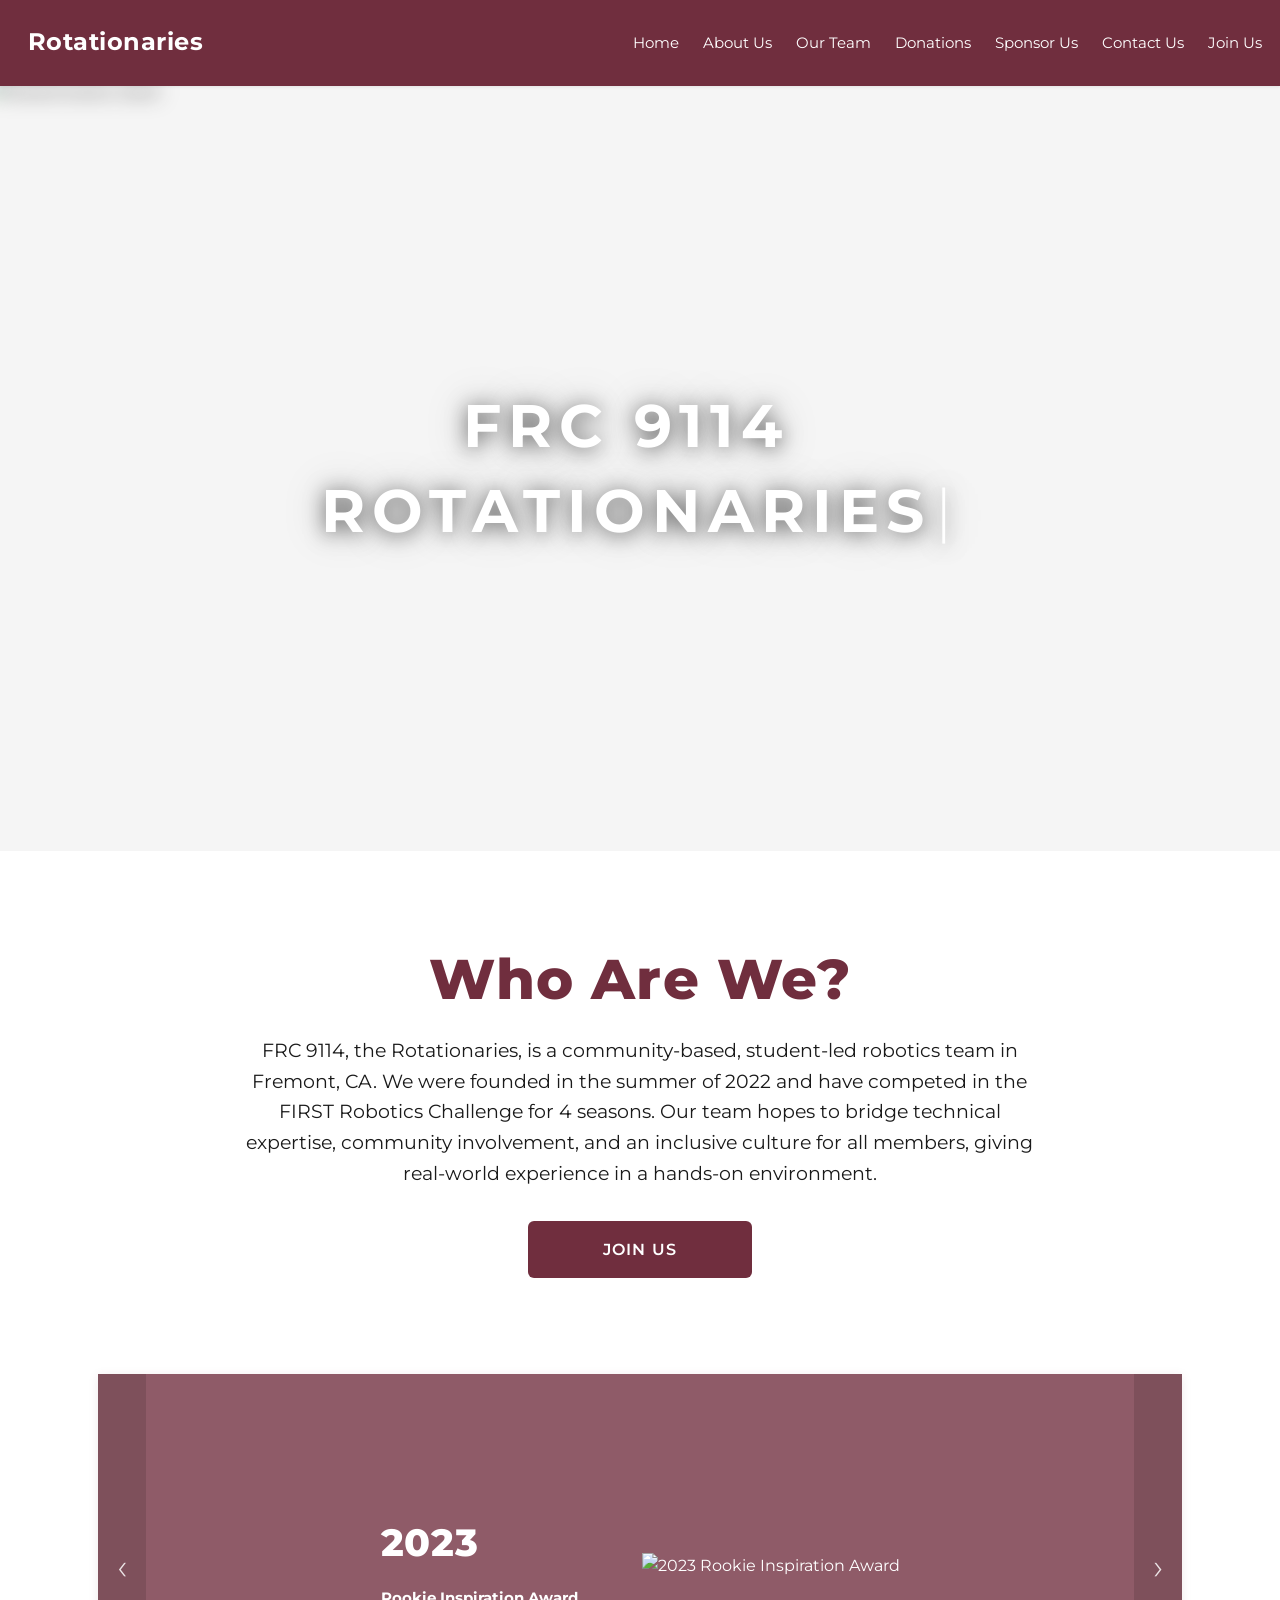
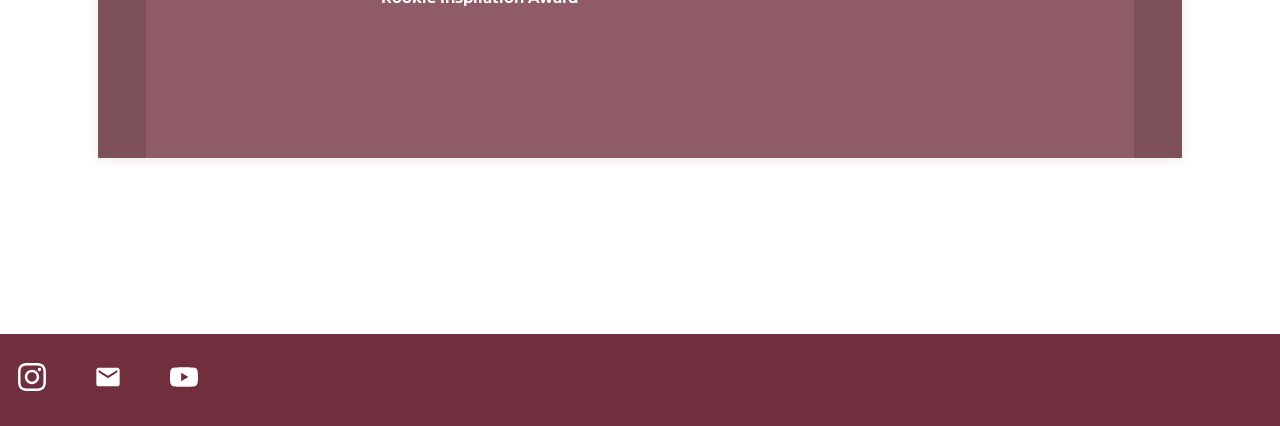
==== index.html @ fd1838aa "Add files via upload" ====
<!DOCTYPE html>
<html lang="en">
<head>
  <meta charset="UTF-8">
  <meta name="viewport" content="width=device-width, initial-scale=1.0">
  <title>Home | FRC 9114 Rotationaries</title>
  <link rel="preconnect" href="https://fonts.googleapis.com">
  <link rel="preconnect" href="https://fonts.gstatic.com" crossorigin>
  <link href="https://fonts.googleapis.com/css2?family=Montserrat:wght@400;600;700;800&display=swap" rel="stylesheet">
  <link rel="stylesheet" href="styles.css">
</head>
<body>
  <header class="site-header">
    <div class="container header-inner">
      <a href="index.html" class="logo">
        <span class="logo-img-wrap">
          <img src="images/Rdog.png" alt="" class="logo-img">
        </span>
        <span class="logo-text">Rotationaries</span>
      </a>
      <button type="button" class="nav-toggle" aria-label="Toggle menu" aria-expanded="false">
        Menu
      </button>
      <nav class="main-nav" id="main-nav">
        <ul>
          <li><a href="index.html" class="current">Home</a></li>
          <li><a href="about.html">About Us</a></li>
          <li><a href="team.html">Our Team</a></li>
          <li><a href="https://www.gofundme.com/f/get-9114-rotationaries-to-worlds" target="_blank" rel="noopener noreferrer">Donations</a></li>
          <li><a href="sponsor.html">Sponsor Us</a></li>
          <li><a href="contact.html">Contact Us</a></li>
          <li><a href="https://docs.google.com/forms/d/e/1FAIpQLSciOlYHdLc-DvXY1rc_C4_Hn_a1S4Ao24SvJIBpbgd9tjYSPQ/viewform?usp=sharing&ouid=112200207819121109837" target="_blank" rel="noopener noreferrer">Join Us</a></li>
        </ul>
      </nav>
    </div>
  </header>

  <main class="home-main">
    <div class="slideshow-wrap">
      <div class="slideshow" id="hero-slideshow" aria-label="Team photos" role="region">
        <div class="slideshow-intro-text" id="slideshow-intro-text">
          <div class="slideshow-intro-line slideshow-intro-line--primary">
            <span id="typed-line1" aria-live="polite"></span><span class="typing-cursor" id="cursor-line1" aria-hidden="true"></span>
          </div>
          <div class="slideshow-intro-line">
            <span id="typed-line2"></span><span class="typing-cursor" id="cursor-line2" aria-hidden="true"></span>
          </div>
        </div>
        <img src="images/robot picture.jpg" alt="Rotationaries robot" class="slideshow-slide slideshow-slide--robot active is-blurred" data-intro="true">
        <img src="images/team_sunset.JPG" alt="Rotationaries team at sunset" class="slideshow-slide">
        <img src="images/contra_costa_team.jpg" alt="Rotationaries at Contra Costa" class="slideshow-slide">
        <img src="images/9114 signs_edited.jpg" alt="FRC 9114 team signs" class="slideshow-slide">
        <img src="images/team_hike.webp" alt="Rotationaries team hike" class="slideshow-slide">
        <img src="images/team_potluck.webp" alt="Rotationaries team potluck" class="slideshow-slide">
      </div>
    </div>

    <section class="hero hero--brand">
      <div class="container">
        <h1 class="scroll-reveal">Who Are We?</h1>
        <p class="tagline scroll-reveal scroll-reveal--delay-1">FRC 9114, the Rotationaries, is a community-based, student-led robotics team in Fremont, CA. We were founded in the summer of 2022 and have competed in the FIRST Robotics Challenge for 4 seasons. Our team hopes to bridge technical expertise, community involvement, and an inclusive culture for all members, giving real-world experience in a hands-on environment.</p>
        <div class="hero-cta scroll-reveal scroll-reveal--delay-2">
          <a href="https://docs.google.com/forms/d/e/1FAIpQLSciOlYHdLc-DvXY1rc_C4_Hn_a1S4Ao24SvJIBpbgd9tjYSPQ/viewform?usp=sharing&ouid=112200207819121109837" target="_blank" rel="noopener noreferrer" class="btn btn-primary btn-join-large">Join Us</a>
        </div>
      </div>
    </section>

    <section class="accomplishments scroll-reveal" aria-label="Team accomplishments">
      <div class="accomplishments-carousel" id="accomplishments-carousel">
        <button type="button" class="accomplishments-nav accomplishments-nav--prev" aria-label="Previous accomplishment">&lsaquo;</button>

        <div class="accomplishments-viewport">
          <article class="accomplishments-slide accomplishments-slide--maroon active">
            <div class="accomplishments-slide__inner">
              <div class="accomplishments-slide__text">
                <p class="accomplishments-slide__year">2023</p>
                <p class="accomplishments-slide__label">Rookie Inspiration Award</p>
              </div>
              <div class="accomplishments-slide__media">
                <img src="images/2023.jpg" alt="2023 Rookie Inspiration Award">
              </div>
            </div>
          </article>

          <article class="accomplishments-slide accomplishments-slide--light">
            <div class="accomplishments-slide__inner">
              <div class="accomplishments-slide__text">
                <p class="accomplishments-slide__year">2024</p>
                <p class="accomplishments-slide__label">Semifinalists @ Idaho Regional</p>
              </div>
              <div class="accomplishments-slide__media">
                <img src="images/2024_first.jpg" alt="2024 Semifinalists at Idaho Regional">
              </div>
            </div>
          </article>

          <article class="accomplishments-slide accomplishments-slide--wine">
            <div class="accomplishments-slide__inner">
              <div class="accomplishments-slide__text">
                <p class="accomplishments-slide__year">2024</p>
                <p class="accomplishments-slide__label">2x Alliance Captain</p>
              </div>
              <div class="accomplishments-slide__media">
                <img src="images/2024_second.jpg" alt="2024 2x Alliance Captain">
              </div>
            </div>
          </article>

          <article class="accomplishments-slide accomplishments-slide--rose">
            <div class="accomplishments-slide__inner">
              <div class="accomplishments-slide__text">
                <p class="accomplishments-slide__year">2024</p>
                <p class="accomplishments-slide__label">Innovation in Control Award</p>
              </div>
              <div class="accomplishments-slide__media">
                <img src="images/2024_third.jpg" alt="2024 Innovation in Control Award">
              </div>
            </div>
          </article>

          <article class="accomplishments-slide accomplishments-slide--maroon">
            <div class="accomplishments-slide__inner">
              <div class="accomplishments-slide__text">
                <p class="accomplishments-slide__year">2025</p>
                <p class="accomplishments-slide__label">Backup Alliance @ Pinnacles Regional</p>
              </div>
              <div class="accomplishments-slide__media">
                <img src="images/2025.jpg" alt="2025 Backup Alliance at Pinnacles Regional">
              </div>
            </div>
          </article>

          <article class="accomplishments-slide accomplishments-slide--blush">
            <div class="accomplishments-slide__inner">
              <div class="accomplishments-slide__text">
                <p class="accomplishments-slide__year">2026</p>
                <p class="accomplishments-slide__label">Rising All-Star Award @ Contra Costa District</p>
              </div>
              <div class="accomplishments-slide__media">
                <img src="images/2026.webp" alt="2026 Rising All-Star Award at Contra Costa District">
              </div>
            </div>
          </article>
        </div>

        <button type="button" class="accomplishments-nav accomplishments-nav--next" aria-label="Next accomplishment">&rsaquo;</button>
      </div>
    </section>
  </main>

  <footer class="site-footer">
    <div class="container footer-inner">
      <ul class="footer-social">
        <li>
          <a href="https://www.instagram.com/frc9114/" target="_blank" rel="noopener noreferrer" aria-label="Instagram">
            <svg xmlns="http://www.w3.org/2000/svg" viewBox="0 0 24 24" fill="currentColor" aria-hidden="true"><path d="M12 2.163c3.204 0 3.584.012 4.85.07 3.252.148 4.771 1.691 4.919 4.919.058 1.265.069 1.645.069 4.849 0 3.205-.012 3.584-.069 4.849-.149 3.225-1.664 4.771-4.919 4.919-1.266.058-1.644.07-4.85.07-3.204 0-3.584-.012-4.849-.07-3.26-.149-4.771-1.699-4.919-4.92-.058-1.265-.07-1.644-.07-4.849 0-3.204.013-3.583.07-4.849.149-3.227 1.664-4.771 4.919-4.919 1.266-.057 1.645-.069 4.849-.069zm0-2.163c-3.259 0-3.667.014-4.947.072-4.358.2-6.78 2.618-6.98 6.98-.059 1.281-.073 1.689-.073 4.948 0 3.259.014 3.668.072 4.948.2 4.358 2.618 6.78 6.98 6.98 1.281.058 1.689.072 4.948.072 3.259 0 3.668-.014 4.948-.072 4.354-.2 6.782-2.618 6.979-6.98.059-1.28.073-1.689.073-4.948 0-3.259-.014-3.667-.072-4.947-.196-4.354-2.617-6.78-6.979-6.98-1.281-.059-1.69-.073-4.949-.073zm0 5.838c-3.403 0-6.162 2.759-6.162 6.162s2.759 6.163 6.162 6.163 6.162-2.759 6.162-6.163c0-3.403-2.759-6.162-6.162-6.162zm0 10.162c-2.209 0-4-1.79-4-4 0-2.209 1.791-4 4-4s4 1.791 4 4c0 2.21-1.791 4-4 4zm6.406-11.845c-.796 0-1.441.645-1.441 1.44s.645 1.44 1.441 1.44c.795 0 1.439-.645 1.439-1.44s-.644-1.44-1.439-1.44z"/></svg>
          </a>
        </li>
        <li>
          <a href="mailto:rotationaries@gmail.com" aria-label="Email">
            <svg xmlns="http://www.w3.org/2000/svg" viewBox="0 0 24 24" fill="currentColor" aria-hidden="true"><path d="M20 4H4c-1.1 0-2 .9-2 2v12c0 1.1.9 2 2 2h16c1.1 0 2-.9 2-2V6c0-1.1-.9-2-2-2zm0 4l-8 5-8-5V6l8 5 8-5v2z"/></svg>
          </a>
        </li>
        <li>
          <a href="https://www.youtube.com/@FRC9114" target="_blank" rel="noopener noreferrer" aria-label="YouTube">
            <svg xmlns="http://www.w3.org/2000/svg" viewBox="0 0 24 24" fill="currentColor" aria-hidden="true"><path d="M23.498 6.186a3.016 3.016 0 0 0-2.122-2.136C19.505 3.545 12 3.545 12 3.545s-7.505 0-9.377.505A3.017 3.017 0 0 0 .502 6.186C0 8.07 0 12 0 12s0 3.93.502 5.814a3.016 3.016 0 0 0 2.122 2.136c1.871.505 9.376.505 9.376.505s7.505 0 9.377-.505a3.015 3.015 0 0 0 2.122-2.136C24 15.93 24 12 24 12s0-3.93-.502-5.814zM9.545 15.568V8.432L15.818 12l-6.273 3.568z"/></svg>
          </a>
        </li>
      </ul>
    </div>
  </footer>

  <script src="script.js"></script>
</body>
</html>
---- styles.css ----
/* FRC 9114 Rotationaries - Brand colors: #702e3e, white */
:root {
  --color-primary: #702e3e;
  --color-primary-hover: #5a2532;
  --color-accent-light: #f5d4dc;
  --color-contact-accent: #e8917a;
  --color-division-2: #944459;
  --color-division-3: #b87d8e;
  --color-division-4: #dbb8c2;
  --color-white: #fff;
  --page-edge-padding: 1.15rem;
  --color-text: #1a1a1a;
  --color-text-muted: #555;
  --color-bg: #fff;
  --color-bg-alt: #f5f5f5;
  --color-border: #e0e0e0;
  --font-heading: "Montserrat", -apple-system, BlinkMacSystemFont, "Segoe UI", sans-serif;
  --font-body: "Montserrat", -apple-system, BlinkMacSystemFont, "Segoe UI", sans-serif;
  --container-max: 1200px;
  --space-xs: 0.25rem;
  --space-sm: 0.5rem;
  --space-md: 1rem;
  --space-lg: 1.5rem;
  --space-xl: 2rem;
  --space-2xl: 3rem;
  --space-3xl: 4rem;
  --radius: 6px;
  --shadow: 0 1px 3px rgba(0, 0, 0, 0.08);
  --shadow-hover: 0 4px 12px rgba(0, 0, 0, 0.12);
}

*,
*::before,
*::after {
  box-sizing: border-box;
}

html {
  scroll-behavior: smooth;
}

body {
  margin: 0;
  font-family: var(--font-body);
  font-size: 1rem;
  line-height: 1.6;
  color: var(--color-text);
  background: var(--color-bg);
  overflow-x: hidden;
}

img {
  max-width: 100%;
  height: auto;
  display: block;
}

a {
  color: var(--color-primary);
  text-decoration: none;
}

a:hover {
  text-decoration: underline;
}

/* Layout */
.container {
  width: 100%;
  max-width: var(--container-max);
  margin: 0 auto;
  padding: 0 var(--space-lg);
}

/* Header */
.site-header {
  background: var(--color-primary);
  color: var(--color-white);
  position: sticky;
  top: 0;
  z-index: 100;
  box-shadow: var(--shadow);
}

.site-header a {
  color: var(--color-white);
  text-decoration: none;
}

.site-header .container {
  width: 100%;
  max-width: none;
  margin-left: 0;
  margin-right: 0;
  padding-left: max(var(--page-edge-padding), env(safe-area-inset-left, 0px));
  padding-right: max(var(--page-edge-padding), env(safe-area-inset-right, 0px));
}

.header-inner {
  display: flex;
  align-items: center;
  justify-content: space-between;
  padding: var(--space-md) 0;
  gap: var(--space-xl);
  width: 100%;
}

.logo {
  display: inline-flex;
  align-items: center;
  gap: 0.6rem;
  font-weight: 700;
  font-size: 1.5rem;
  letter-spacing: 0.02em;
  flex-shrink: 0;
  margin-right: 0;
  line-height: 1;
  text-decoration: none;
}

.site-header a.logo:hover,
.site-header a.logo:focus,
.site-header a.logo:active {
  text-decoration: none;
}

.site-header a.logo:hover .logo-text,
.site-header a.logo:focus .logo-text {
  color: var(--color-accent-light);
}

.logo-text {
  white-space: nowrap;
  line-height: 1.2;
  transition: color 0.2s ease;
}

.logo-img-wrap {
  flex-shrink: 0;
  display: flex;
  align-items: center;
  justify-content: center;
  line-height: 0;
}

.site-header .logo-img {
  display: block;
  height: 3.35rem;
  width: auto;
  max-width: none;
  object-fit: contain;
  vertical-align: middle;
  transform: translateY(-5px);
}

/* Nav - desktop */
.main-nav {
  margin-left: auto;
  flex-shrink: 1;
}

.main-nav ul {
  list-style: none;
  margin: 0;
  padding: 0;
  display: flex;
  flex-wrap: wrap;
  justify-content: flex-end;
  align-items: center;
  gap: var(--space-lg);
}

.main-nav a {
  display: block;
  padding: var(--space-sm) 0;
  border-radius: var(--radius);
  font-size: 0.95rem;
  white-space: nowrap;
  transition: color 0.2s ease;
}

.main-nav a.current {
  color: var(--color-white);
  background: transparent;
  text-decoration: none;
}

.main-nav a:hover,
.main-nav a:active {
  background: transparent;
  text-decoration: none;
  color: var(--color-accent-light);
}

/* Mobile nav toggle */
.nav-toggle {
  display: none;
  background: transparent;
  border: none;
  color: var(--color-white);
  padding: var(--space-sm) var(--space-md);
  cursor: pointer;
  font-size: 1.25rem;
  line-height: 1;
}

.nav-toggle:hover {
  background: rgba(255, 255, 255, 0.15);
  border-radius: var(--radius);
}

@media (max-width: 768px) {
  .nav-toggle {
    display: block;
    margin-left: auto;
  }

  .main-nav {
    position: absolute;
    top: 100%;
    left: 0;
    right: 0;
    margin-left: 0;
    background: var(--color-primary);
    max-height: 0;
    overflow: hidden;
    transition: max-height 0.3s ease;
    box-shadow: var(--shadow);
  }

  .main-nav.is-open {
    max-height: 80vh;
    overflow-y: auto;
  }

  .main-nav ul {
    flex-direction: column;
    padding: var(--space-md);
    gap: 0;
  }

  .main-nav a {
    padding: var(--space-md);
    border-radius: var(--radius);
  }
}

/* Main content */
main {
  min-height: 50vh;
  padding: var(--space-2xl) 0;
}

.page-title {
  margin: 0 0 var(--space-xl);
  font-size: 2rem;
  font-weight: 700;
  color: var(--color-text);
}

/* Slideshow */
.home-main {
  padding-top: 0;
}

.slideshow-wrap {
  width: 100vw;
  max-width: 100vw;
  margin-left: calc(50% - 50vw);
  margin-right: calc(50% - 50vw);
  margin-bottom: var(--space-xl);
}

.slideshow {
  position: relative;
  width: 100%;
  height: min(85vh, 900px);
  min-height: 420px;
  overflow: hidden;
  border-radius: 0;
  background: var(--color-bg-alt);
}

.slideshow-intro-text {
  position: absolute;
  inset: 0;
  z-index: 3;
  display: flex;
  flex-direction: column;
  align-items: center;
  justify-content: center;
  text-align: center;
  color: var(--color-white);
  line-height: 1.15;
  text-shadow: 0 2px 20px rgba(0, 0, 0, 0.55), 0 0 40px rgba(0, 0, 0, 0.25);
  pointer-events: none;
  opacity: 1;
  transition: opacity 0.9s ease-in-out;
  padding: var(--space-lg);
}

.slideshow-intro-text.is-hidden {
  opacity: 0;
}

.slideshow-intro-line--primary {
  font-size: clamp(3.5rem, 14vw, 7.5rem);
  font-weight: 800;
  letter-spacing: 0.05em;
  text-transform: uppercase;
  margin-bottom: var(--space-md);
}

.slideshow-intro-line {
  font-size: clamp(2rem, 6.5vw, 3.75rem);
  font-weight: 700;
  letter-spacing: 0.12em;
  text-transform: uppercase;
}

.typing-cursor {
  display: inline-block;
  margin-left: 0.05em;
  font-weight: 300;
  animation: cursor-blink 0.9s step-end infinite;
}

.typing-cursor.is-done {
  opacity: 0;
  animation: none;
}

@keyframes cursor-blink {
  50% {
    opacity: 0;
  }
}

.slideshow-slide {
  position: absolute;
  inset: 0;
  width: 100%;
  max-width: none;
  height: 100%;
  object-fit: cover;
  object-position: center 42%;
  opacity: 0;
  filter: blur(0);
  transform: scale(1);
  transition: opacity 1s ease-in-out, filter 1s ease-in-out, transform 1s ease-in-out;
  z-index: 0;
}

.slideshow-slide.is-blurred {
  filter: blur(10px);
  transform: scale(1.02);
}

.slideshow-slide.active {
  opacity: 1;
  z-index: 1;
}

/* Robot intro slide: crop top, keep robot in lower portion */
.slideshow-slide--robot {
  object-position: center bottom;
}

/* Hero */
.hero {
  background: var(--color-bg-alt);
  padding: var(--space-3xl) 0;
  text-align: center;
}

.hero--brand {
  background: var(--color-white);
  padding: var(--space-3xl) 0 var(--space-md);
}

/* Accomplishments carousel */
.accomplishments {
  padding: clamp(3rem, 7vw, 5rem) var(--space-lg) var(--space-3xl);
  background: var(--color-white);
}

.accomplishments-carousel {
  position: relative;
  width: 88%;
  max-width: 1320px;
  margin: 0 auto;
}

.accomplishments-viewport {
  position: relative;
  min-height: clamp(340px, 30vw, 420px);
  border-radius: 0;
  overflow: hidden;
  box-shadow: 0 2px 10px rgba(112, 46, 62, 0.1);
}

.accomplishments-slide {
  position: absolute;
  inset: 0;
  opacity: 0;
  transition: opacity 0.55s ease-in-out;
  pointer-events: none;
}

.accomplishments-slide.active {
  opacity: 1;
  pointer-events: auto;
  z-index: 1;
}

.accomplishments-slide__inner {
  display: flex;
  align-items: center;
  justify-content: center;
  gap: clamp(2rem, 5vw, 4.5rem);
  min-height: clamp(340px, 30vw, 420px);
  height: 100%;
  padding: clamp(2rem, 4.5vw, 3rem) clamp(3.5rem, 7vw, 5.5rem);
}

.accomplishments-slide__text {
  display: flex;
  flex-direction: column;
  justify-content: center;
  align-items: flex-start;
  flex: 0 1 auto;
}

.accomplishments-slide__year {
  margin: 0 0 clamp(1.1rem, 2.5vw, 1.65rem);
  font-size: clamp(1.65rem, 3.5vw, 2.35rem);
  font-weight: 800;
  line-height: 1;
  letter-spacing: 0.02em;
}

.accomplishments-slide__label {
  margin: 0;
  font-size: clamp(0.78rem, 1.35vw, 0.95rem);
  font-weight: 700;
  line-height: 1.35;
  white-space: nowrap;
}

.accomplishments-slide__media {
  display: flex;
  align-items: center;
  justify-content: center;
  flex: 0 1 auto;
  height: auto;
  padding: 0;
}

.accomplishments-slide__media img {
  display: block;
  width: auto;
  max-width: 100%;
  height: auto;
  max-height: clamp(260px, 28vw, 340px);
  object-fit: contain;
  object-position: center;
  border-radius: 0;
}

.accomplishments-slide--maroon {
  background: rgba(112, 46, 62, 0.78);
  color: var(--color-white);
}

.accomplishments-slide--light {
  background: rgba(245, 212, 220, 0.72);
  color: var(--color-primary);
}

.accomplishments-slide--wine {
  background: rgba(148, 68, 89, 0.76);
  color: var(--color-white);
}

.accomplishments-slide--rose {
  background: rgba(184, 125, 142, 0.76);
  color: var(--color-white);
}

.accomplishments-slide--blush {
  background: rgba(219, 184, 194, 0.72);
  color: var(--color-primary);
}

.accomplishments-nav {
  position: absolute;
  top: 0;
  bottom: 0;
  z-index: 2;
  width: clamp(2.25rem, 4vw, 3rem);
  padding: 0;
  font-size: clamp(1.75rem, 3vw, 2.25rem);
  line-height: 1;
  font-family: inherit;
  font-weight: 300;
  color: rgba(255, 255, 255, 0.85);
  background: rgba(0, 0, 0, 0.12);
  border: none;
  cursor: pointer;
  transition: background 0.2s ease;
  display: flex;
  align-items: center;
  justify-content: center;
}

.accomplishments-nav:hover {
  background: rgba(0, 0, 0, 0.22);
}

.accomplishments-nav--prev {
  left: 0;
  border-radius: 0;
}

.accomplishments-nav--next {
  right: 0;
  border-radius: 0;
}

@media (max-width: 768px) {
  .accomplishments-carousel {
    width: 92%;
  }

  .accomplishments-viewport,
  .accomplishments-slide__inner {
    min-height: clamp(400px, 95vw, 480px);
  }

  .accomplishments-slide__inner {
    flex-direction: column;
    padding: var(--space-2xl) var(--space-xl);
    gap: var(--space-xl);
  }

  .accomplishments-slide__text {
    align-items: center;
    text-align: center;
  }

  .accomplishments-slide__label {
    font-size: clamp(0.72rem, 3.2vw, 0.88rem);
  }

  .accomplishments-slide__media img {
    max-height: clamp(240px, 58vw, 320px);
  }
}

.hero h1 {
  margin: 0 0 var(--space-lg);
  font-size: 2.25rem;
  font-weight: 700;
  color: var(--color-primary);
}

.hero--brand h1 {
  font-size: clamp(2rem, 6vw, 3.5rem);
  font-weight: 800;
  letter-spacing: 0.02em;
  line-height: 1.15;
  color: var(--color-primary);
}

.hero .tagline {
  font-size: 1.125rem;
  color: var(--color-text-muted);
  max-width: 36em;
  margin: 0 auto var(--space-xl);
}

.hero--brand .tagline {
  font-size: 1.2rem;
  color: var(--color-text);
  max-width: 42em;
}

/* Scroll reveal */
.scroll-reveal {
  opacity: 0;
  transform: translateY(28px);
  transition: opacity 0.85s ease, transform 0.85s ease;
}

.scroll-reveal.is-visible {
  opacity: 1;
  transform: translateY(0);
}

.scroll-reveal--delay-1 { transition-delay: 0.1s; }
.scroll-reveal--delay-2 { transition-delay: 0.2s; }

.hero-cta {
  display: inline-flex;
  gap: var(--space-md);
  flex-wrap: wrap;
  justify-content: center;
}

.btn-join-large {
  font-size: 1.35rem;
  font-weight: 700;
  letter-spacing: 0.08em;
  text-transform: uppercase;
  padding: var(--space-lg) var(--space-3xl);
  min-width: 14rem;
}

.btn-join-large:hover {
  text-decoration: none;
}

/* Buttons */
.btn {
  display: inline-block;
  padding: var(--space-md) var(--space-xl);
  font-size: 1rem;
  font-weight: 600;
  text-align: center;
  border-radius: var(--radius);
  border: none;
  cursor: pointer;
  transition: background 0.2s, box-shadow 0.2s;
  text-decoration: none;
  font-family: inherit;
}

.btn-primary {
  background: var(--color-primary);
  color: var(--color-white);
}

.btn-primary:hover {
  background: var(--color-primary-hover);
  text-decoration: none;
  box-shadow: var(--shadow-hover);
}

.btn-outline {
  background: transparent;
  color: var(--color-primary);
  border: 2px solid var(--color-primary);
}

.btn-outline:hover {
  background: var(--color-primary);
  color: var(--color-white);
  text-decoration: none;
}

/* Sections */
.section {
  padding: var(--space-2xl) 0;
}

.section:nth-child(even) {
  background: var(--color-bg-alt);
}

.section-title {
  margin: 0 0 var(--space-lg);
  font-size: 1.5rem;
  font-weight: 700;
  color: var(--color-text);
}

/* Cards (team, divisions, events) */
.card-grid {
  display: grid;
  gap: var(--space-lg);
}

@media (min-width: 600px) {
  .card-grid-2 {
    grid-template-columns: repeat(2, 1fr);
  }
}

@media (min-width: 900px) {
  .card-grid-3 {
    grid-template-columns: repeat(3, 1fr);
  }
}

.card {
  background: var(--color-white);
  border-radius: var(--radius);
  overflow: hidden;
  box-shadow: var(--shadow);
  border: 1px solid var(--color-border);
  transition: box-shadow 0.2s;
}

.card:hover {
  box-shadow: var(--shadow-hover);
}

.card-image {
  aspect-ratio: 16 / 10;
  background: var(--color-bg-alt);
  object-fit: cover;
}

.card-body {
  padding: var(--space-lg);
}

.card h3 {
  margin: 0 0 var(--space-sm);
  font-size: 1.125rem;
  color: var(--color-primary);
}

.card p {
  margin: 0;
  font-size: 0.95rem;
  color: var(--color-text-muted);
}

/* Division blocks (Home) */
/* About — division strips */
.about-main {
  padding: 0;
}

.about-main,
.team-main {
  padding-top: 0;
}

.divisions-header {
  text-align: center;
  padding: var(--space-3xl) var(--space-lg) var(--space-2xl);
  background: var(--color-white);
}

.section-hero-title {
  margin: 0;
  font-size: clamp(2.5rem, 6.5vw, 3.85rem);
  font-weight: 800;
  color: var(--color-primary);
  letter-spacing: 0.02em;
  line-height: 1.15;
}

.section-subtitle {
  margin: var(--space-md) 0 0;
  font-size: clamp(1.1rem, 2.5vw, 1.35rem);
  font-weight: 600;
  color: var(--color-text-muted);
  letter-spacing: 0.02em;
  line-height: 1.3;
}

.division-strip {
  padding: var(--space-3xl) max(var(--page-edge-padding), env(safe-area-inset-left, 0px));
  color: var(--color-white);
}

.division-strip--1 {
  background: var(--color-primary);
}

.division-strip--2 {
  background: var(--color-division-2);
}

.division-strip--3 {
  background: var(--color-division-3);
}

.division-strip--4 {
  background: var(--color-division-4);
  color: var(--color-primary);
}

.division-strip--5 {
  background: var(--color-white);
  color: var(--color-primary);
}

.division-strip__inner {
  max-width: var(--container-max);
  margin: 0 auto;
  display: flex;
  align-items: center;
  gap: var(--space-2xl);
}

.division-strip--text-right .division-strip__inner {
  flex-direction: row-reverse;
}

.division-strip__content {
  flex: 0.85;
  min-width: 0;
}

.division-strip__media {
  flex: 1.15;
  min-width: 0;
}

.division-strip__img {
  width: 100%;
  aspect-ratio: 5 / 4;
  object-fit: cover;
  border-radius: var(--radius);
  box-shadow: var(--shadow-hover);
}

.division-strip__media--placeholder {
  aspect-ratio: 5 / 4;
  border-radius: var(--radius);
  background: rgba(255, 255, 255, 0.12);
  border: 2px dashed rgba(255, 255, 255, 0.25);
}

.division-strip--4 .division-strip__media--placeholder,
.division-strip--5 .division-strip__media--placeholder {
  background: rgba(112, 46, 62, 0.06);
  border-color: rgba(112, 46, 62, 0.18);
}

.division-strip__num {
  display: block;
  font-size: 0.9rem;
  font-weight: 700;
  letter-spacing: 0.2em;
  opacity: 0.75;
  margin-bottom: var(--space-sm);
}

.division-strip__heading {
  margin: 0 0 var(--space-md);
  font-size: clamp(1.75rem, 4vw, 2.5rem);
  font-weight: 800;
  letter-spacing: 0.02em;
}

.division-strip__content p {
  margin: 0;
  font-size: 1.05rem;
  line-height: 1.65;
  max-width: 34em;
}

.division-strip--text-right .division-strip__content p {
  margin-left: auto;
}

/* Our Team page */
.team-main {
  padding: 0 0 var(--space-3xl);
}

.team-header {
  text-align: center;
  padding: var(--space-3xl) var(--space-lg) var(--space-2xl);
  background: var(--color-white);
}

.team-grid {
  --team-col-gap: clamp(2rem, 4vw, 3.5rem);
  display: flex;
  flex-wrap: wrap;
  justify-content: center;
  width: clamp(85%, 87vw, 90%);
  max-width: 1600px;
  margin: 0 auto;
  padding: 0;
  gap: clamp(2.75rem, 5.25vw, 4.25rem) var(--team-col-gap);
}

.team-member {
  flex: 0 0 calc((100% - 2 * var(--team-col-gap)) / 3);
  max-width: none;
  text-align: center;
}

.team-member__photo {
  width: 78%;
  max-width: none;
  aspect-ratio: 1;
  height: auto;
  margin: 0 auto var(--space-md);
  border-radius: 50%;
  background: var(--color-bg-alt);
  border: 3px solid var(--color-border);
  box-shadow: var(--shadow);
  overflow: hidden;
}

.team-member--name-only .team-member__name {
  margin-bottom: 0;
}

.team-section {
  margin-top: var(--space-3xl);
  text-align: center;
}

.team-section .section-subtitle {
  margin: 0 0 var(--space-xl);
  font-size: clamp(1.2rem, 2.6vw, 1.45rem);
}

.team-section .team-grid {
  margin-top: 0;
}

.team-section--mentors .section-subtitle {
  margin-bottom: 0;
}

.team-member__name {
  margin: 0 0 var(--space-xs);
  font-size: clamp(1rem, 1.5vw, 1.15rem);
  font-weight: 700;
  color: var(--color-primary);
  line-height: 1.3;
}

.team-member__role {
  margin: 0;
  font-size: clamp(0.9rem, 1.2vw, 1rem);
  font-weight: 500;
  color: var(--color-text-muted);
  line-height: 1.4;
  padding: 0 var(--space-xs);
}

@media (max-width: 900px) {
  .team-grid {
    width: clamp(88%, 90vw, 92%);
  }

  .team-member {
    flex: 0 0 calc((100% - var(--team-col-gap)) / 2);
  }
}

@media (max-width: 520px) {
  .team-grid {
    width: 92%;
  }

  .team-member {
    flex: 0 0 100%;
  }
}

.team-member__photo img {
  width: 100%;
  height: 100%;
  display: block;
  object-fit: cover;
  object-position: center 28%;
  transform-origin: center center;
}

.team-member__photo--shahina img {
  transform: scale(1.08);
  object-position: center 26%;
}

.team-member__photo--katelyn img {
  object-position: center 49%;
}

.team-member__photo--vebhav img {
  object-position: center 32%;
}

.team-member__photo--raghav img {
  object-position: center 32%;
}

@media (max-width: 768px) {
  .division-strip__inner,
  .division-strip--text-right .division-strip__inner {
    flex-direction: column;
  }

  .division-strip--text-right .division-strip__content p {
    margin-left: 0;
  }

  .division-strip__media--placeholder {
    width: 100%;
  }
}

/* Legacy division blocks (if used elsewhere) */
.division {
  margin-bottom: var(--space-2xl);
}

.division:last-child {
  margin-bottom: 0;
}

.division-image {
  width: 100%;
  max-width: 600px;
  margin: 0 0 var(--space-lg);
  border-radius: var(--radius);
  box-shadow: var(--shadow);
}

.division h3 {
  margin: 0 0 var(--space-md);
  font-size: 1.375rem;
  color: var(--color-primary);
}

.division p {
  margin: 0 0 var(--space-md);
  color: var(--color-text);
}

.division ul {
  margin: 0 0 var(--space-md);
  padding-left: 1.25em;
}

/* Events table */
.events-table {
  width: 100%;
  border-collapse: collapse;
  font-size: 0.95rem;
}

.events-table th,
.events-table td {
  padding: var(--space-md);
  text-align: left;
  border-bottom: 1px solid var(--color-border);
}

.events-table th {
  background: var(--color-bg-alt);
  font-weight: 600;
  color: var(--color-text);
}

.events-table tr:hover td {
  background: rgba(112, 46, 62, 0.04);
}

/* Sponsor tiers */
.tier-list {
  list-style: none;
  padding: 0;
  margin: 0;
}

.tier-list li {
  padding: var(--space-lg);
  margin-bottom: var(--space-md);
  background: var(--color-white);
  border-left: 4px solid var(--color-primary);
  border-radius: var(--radius);
  box-shadow: var(--shadow);
}

.tier-list strong {
  color: var(--color-primary);
}

/* Forms */
.form-group {
  margin-bottom: var(--space-lg);
}

.form-group label {
  display: block;
  margin-bottom: var(--space-xs);
  font-weight: 600;
  font-size: 0.95rem;
}

.form-group input,
.form-group textarea {
  width: 100%;
  max-width: 28rem;
  padding: var(--space-md);
  font-size: 1rem;
  font-family: inherit;
  border: 1px solid var(--color-border);
  border-radius: var(--radius);
  background: var(--color-white);
}

.form-group textarea {
  min-height: 120px;
  resize: vertical;
}

.form-group input:focus,
.form-group textarea:focus {
  outline: none;
  border-color: var(--color-primary);
  box-shadow: 0 0 0 3px rgba(112, 46, 62, 0.15);
}

/* Contact page */
.contact-main {
  padding-top: 0;
}

.contact-section {
  background: var(--color-primary);
  color: var(--color-white);
  padding: var(--space-3xl) var(--space-lg);
  min-height: calc(100vh - 12rem);
}

.contact-section__inner {
  max-width: 1100px;
  margin: 0 auto;
  display: grid;
  grid-template-columns: 1fr 1.15fr;
  gap: clamp(2rem, 5vw, 4rem);
  align-items: start;
}

.contact-intro__title {
  margin: 0 0 var(--space-md);
  font-size: clamp(2rem, 5vw, 2.75rem);
  font-weight: 800;
  letter-spacing: 0.06em;
  text-transform: uppercase;
  line-height: 1.15;
}

.contact-intro__subtitle {
  margin: 0 0 var(--space-xl);
  font-size: clamp(1.15rem, 2.5vw, 1.4rem);
  font-weight: 600;
  color: var(--color-contact-accent);
}

.contact-intro__text {
  margin: 0;
  max-width: 22em;
  font-size: clamp(0.95rem, 1.8vw, 1.05rem);
  line-height: 1.65;
  color: rgba(255, 255, 255, 0.92);
}

.contact-success {
  margin: 0 0 var(--space-lg);
  padding: var(--space-md) var(--space-lg);
  background: rgba(255, 255, 255, 0.12);
  border-left: 4px solid var(--color-contact-accent);
  font-size: 1rem;
  line-height: 1.5;
}

.contact-form__honeypot {
  position: absolute;
  left: -9999px;
  opacity: 0;
  pointer-events: none;
}

.contact-form__row {
  display: grid;
  grid-template-columns: 1fr 1fr;
  gap: var(--space-lg);
}

.contact-form__field {
  margin-bottom: var(--space-lg);
}

.contact-form__field label {
  display: block;
  margin-bottom: var(--space-sm);
  font-size: 0.95rem;
  font-weight: 600;
  color: var(--color-contact-accent);
}

.contact-form__field input,
.contact-form__field textarea {
  width: 100%;
  padding: var(--space-md) var(--space-sm);
  font-size: 1rem;
  font-family: inherit;
  color: var(--color-white);
  background: rgba(0, 0, 0, 0.18);
  border: none;
  border-bottom: 2px solid rgba(232, 145, 122, 0.45);
  border-radius: 0;
  transition: border-color 0.2s ease, background 0.2s ease;
}

.contact-form__field textarea {
  min-height: 140px;
  resize: vertical;
  padding-top: var(--space-md);
}

.contact-form__field input:focus,
.contact-form__field textarea:focus {
  outline: none;
  background: rgba(0, 0, 0, 0.24);
  border-bottom-color: var(--color-contact-accent);
}

.contact-form__field input::placeholder,
.contact-form__field textarea::placeholder {
  color: rgba(255, 255, 255, 0.35);
}

.contact-form__submit {
  margin-top: var(--space-sm);
  padding: var(--space-md) var(--space-2xl);
  font-size: 1rem;
  font-weight: 700;
  font-family: inherit;
  color: var(--color-white);
  background: var(--color-contact-accent);
  border: none;
  border-radius: var(--radius);
  cursor: pointer;
  transition: background 0.2s ease, transform 0.2s ease;
}

.contact-form__submit:hover {
  background: #d97866;
  transform: translateY(-1px);
}

.site-footer--flush {
  margin-top: 0;
}

@media (max-width: 820px) {
  .contact-section__inner {
    grid-template-columns: 1fr;
  }

  .contact-intro__text {
    max-width: none;
  }

  .contact-form__row {
    grid-template-columns: 1fr;
    gap: 0;
  }
}

/* Footer */
.site-footer {
  background: var(--color-primary);
  color: var(--color-white);
  padding: var(--space-xl) 0;
  margin-top: var(--space-3xl);
  display: flex;
  align-items: center;
}

.site-footer .container {
  width: 100%;
  max-width: none;
  margin-left: 0;
  margin-right: 0;
  padding-left: max(var(--page-edge-padding), env(safe-area-inset-left, 0px));
  padding-right: max(var(--page-edge-padding), env(safe-area-inset-right, 0px));
}

.site-footer a {
  color: var(--color-white);
  text-decoration: none;
  transition: color 0.2s ease;
}

.site-footer a:hover,
.site-footer a:active {
  color: var(--color-accent-light);
  text-decoration: none;
}

.footer-inner {
  display: flex;
  align-items: center;
  width: 100%;
}

.footer-social {
  list-style: none;
  margin: 0;
  padding: 0;
  display: flex;
  flex-wrap: wrap;
  align-items: center;
  gap: 3rem;
  justify-content: flex-start;
  transform: translateY(-3px);
}

.footer-social a {
  display: flex;
  align-items: center;
  justify-content: center;
  color: var(--color-white);
  text-decoration: none;
  transition: color 0.2s ease;
}

.footer-social a:hover,
.footer-social a:active {
  color: var(--color-accent-light);
  text-decoration: none;
}

.footer-social svg {
  width: 28px;
  height: 28px;
  display: block;
}

/* Utility */
.text-center {
  text-align: center;
}

.form-note {
  margin-top: 1rem;
  font-size: 0.9rem;
  color: var(--color-text-muted);
}

.mb-0 { margin-bottom: 0; }
.mt-xl { margin-top: var(--space-xl); }

/* Sponsor page */
.sponsor-main {
  padding-top: 0;
}

.sponsor-hero {
  background: var(--color-primary);
  color: var(--color-white);
  padding: var(--space-3xl) var(--space-lg);
  text-align: center;
}

.sponsor-hero__inner {
  max-width: 820px;
  margin: 0 auto;
}

.sponsor-hero .section-hero-title {
  color: var(--color-white);
}

.sponsor-hero__text {
  margin: var(--space-xl) auto var(--space-2xl);
  max-width: 38em;
  font-size: clamp(1.05rem, 2.2vw, 1.25rem);
  font-style: italic;
  font-weight: 500;
  line-height: 1.65;
  color: rgba(255, 255, 255, 0.92);
}

.btn-sponsor-hero {
  display: inline-block;
  padding: var(--space-md) var(--space-2xl);
  background: #1a1a1a;
  color: var(--color-white);
  font-size: clamp(0.95rem, 1.8vw, 1.05rem);
  font-weight: 600;
  letter-spacing: 0.04em;
  border-radius: var(--radius);
  text-decoration: none;
  transition: background 0.2s ease, box-shadow 0.2s ease, transform 0.2s ease;
}

.btn-sponsor-hero:hover {
  background: #333;
  box-shadow: var(--shadow-hover);
  text-decoration: none;
  transform: translateY(-1px);
}

.sponsor-thanks {
  background: var(--color-bg-alt);
  padding: var(--space-3xl) var(--space-lg);
  text-align: center;
}

.sponsor-thanks__inner {
  max-width: 1100px;
  margin: 0 auto;
}

.sponsor-thanks .section-hero-title {
  margin-bottom: var(--space-2xl);
}

.sponsor-logos-wrap {
  max-width: 960px;
  margin: 0 auto;
}

.sponsor-logos-img {
  display: block;
  width: 100%;
  height: auto;
  margin: 0 auto;
  transition: transform 0.85s ease;
}

.sponsor-logos-wrap.is-visible .sponsor-logos-img {
  animation: sponsor-logos-in 1s ease forwards;
}

@keyframes sponsor-logos-in {
  from {
    opacity: 0;
    transform: scale(0.96);
  }
  to {
    opacity: 1;
    transform: scale(1);
  }
}

.sponsor-support {
  background: var(--color-white);
  padding: var(--space-3xl) var(--space-lg) var(--space-3xl);
  text-align: center;
}

.sponsor-support__inner {
  max-width: 1000px;
  margin: 0 auto;
}

.sponsor-support__intro {
  margin: var(--space-lg) auto var(--space-2xl);
  max-width: 36em;
  font-size: clamp(1rem, 2vw, 1.1rem);
  color: var(--color-text-muted);
  line-height: 1.6;
}

.sponsor-support-grid {
  display: grid;
  grid-template-columns: repeat(3, 1fr);
  gap: var(--space-xl);
  text-align: left;
}

.sponsor-support-card {
  background: var(--color-bg-alt);
  border: 1px solid var(--color-border);
  border-radius: var(--radius);
  padding: var(--space-xl);
  box-shadow: var(--shadow);
}

.sponsor-support-card__num {
  display: block;
  margin-bottom: var(--space-md);
  font-size: 0.85rem;
  font-weight: 700;
  letter-spacing: 0.12em;
  color: var(--color-primary);
}

.sponsor-support-card__title {
  margin: 0 0 var(--space-md);
  font-size: clamp(1.1rem, 2vw, 1.25rem);
  font-weight: 700;
  color: var(--color-primary);
  line-height: 1.3;
}

.sponsor-support-card p {
  margin: 0;
  font-size: clamp(0.95rem, 1.6vw, 1rem);
  line-height: 1.65;
  color: var(--color-text);
}

.sponsor-support-card a {
  color: var(--color-primary);
  font-weight: 600;
}

.sponsor-support-card a:hover {
  color: var(--color-primary-hover);
}

[data-stagger-item] {
  opacity: 0;
  transform: translateY(24px);
  transition: opacity 0.7s ease, transform 0.7s ease;
}

[data-stagger].is-visible [data-stagger-item] {
  opacity: 1;
  transform: translateY(0);
}

@media (max-width: 900px) {
  .sponsor-support-grid {
    grid-template-columns: 1fr;
    max-width: 28rem;
    margin: 0 auto;
  }
}

@media (max-width: 768px) {
  .sponsor-hero {
    padding: var(--space-2xl) var(--space-lg);
  }

  .sponsor-thanks,
  .sponsor-support {
    padding: var(--space-2xl) var(--space-lg);
  }
}
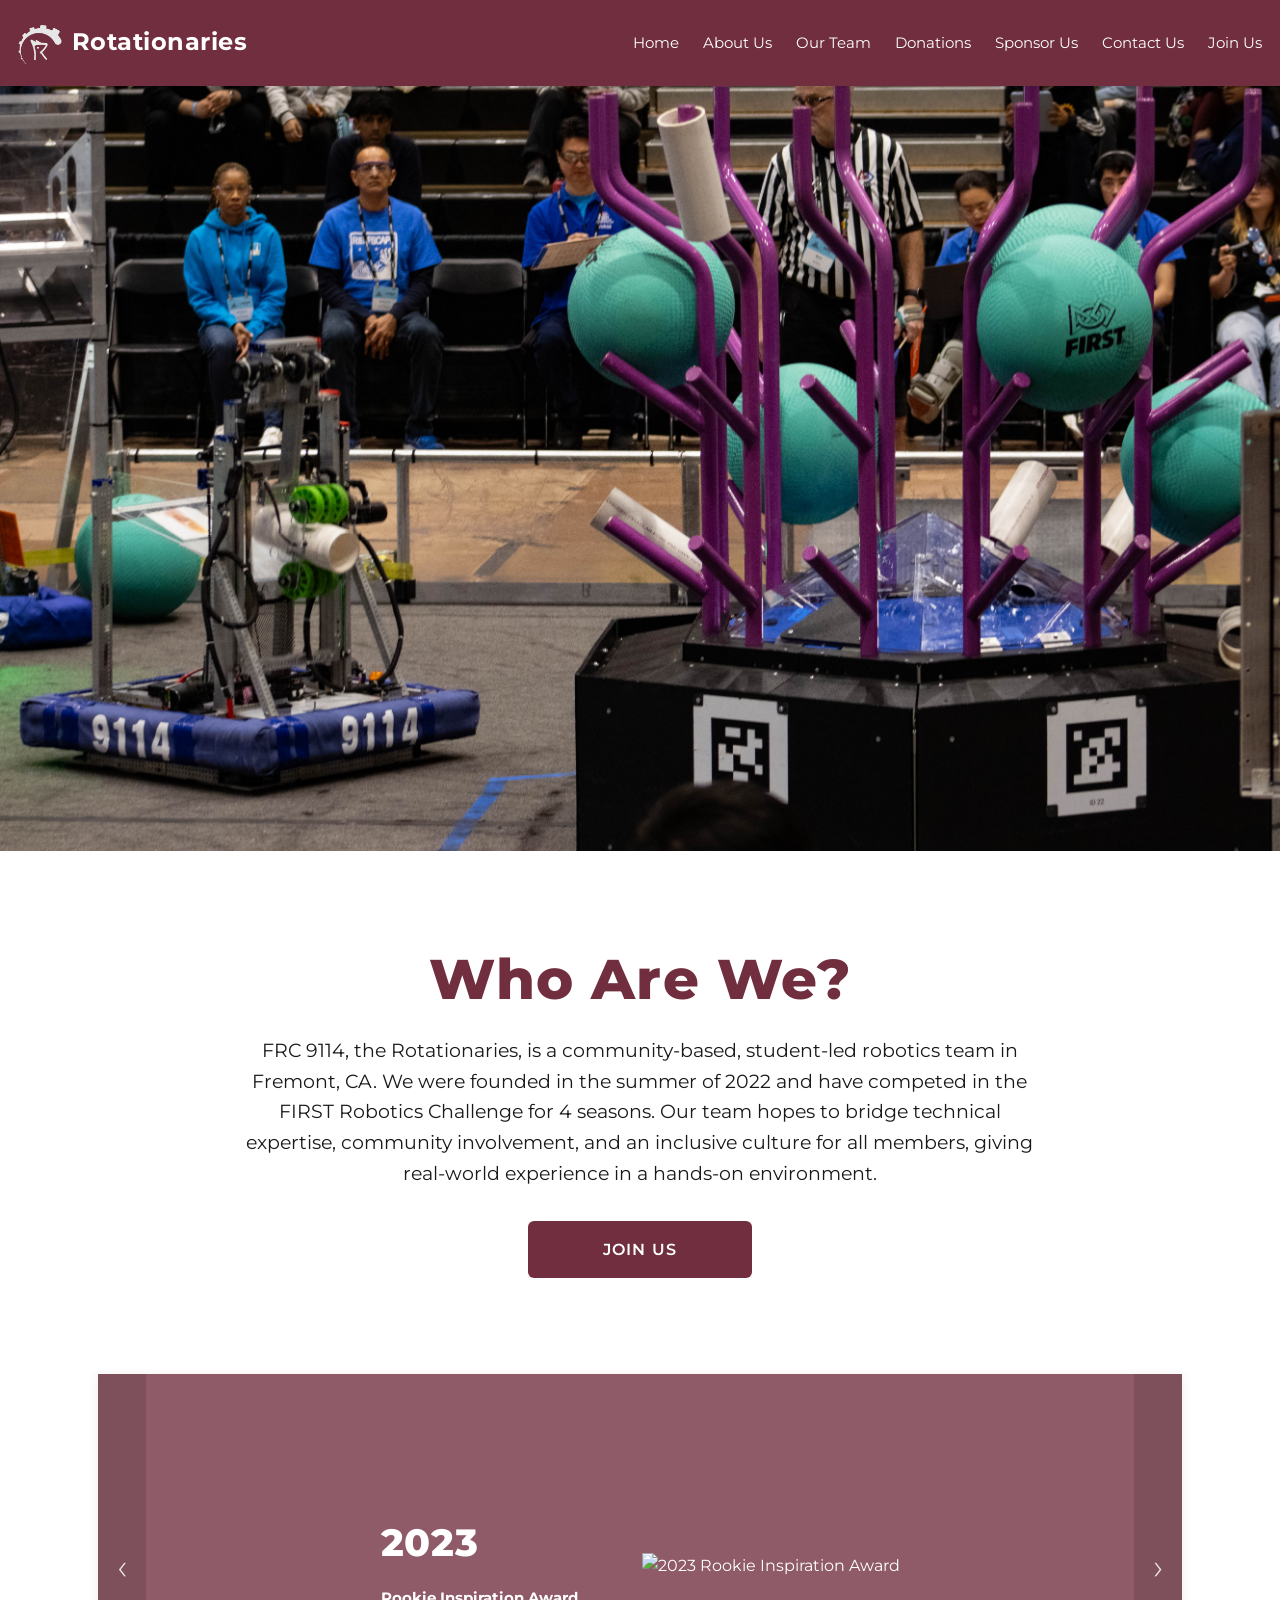
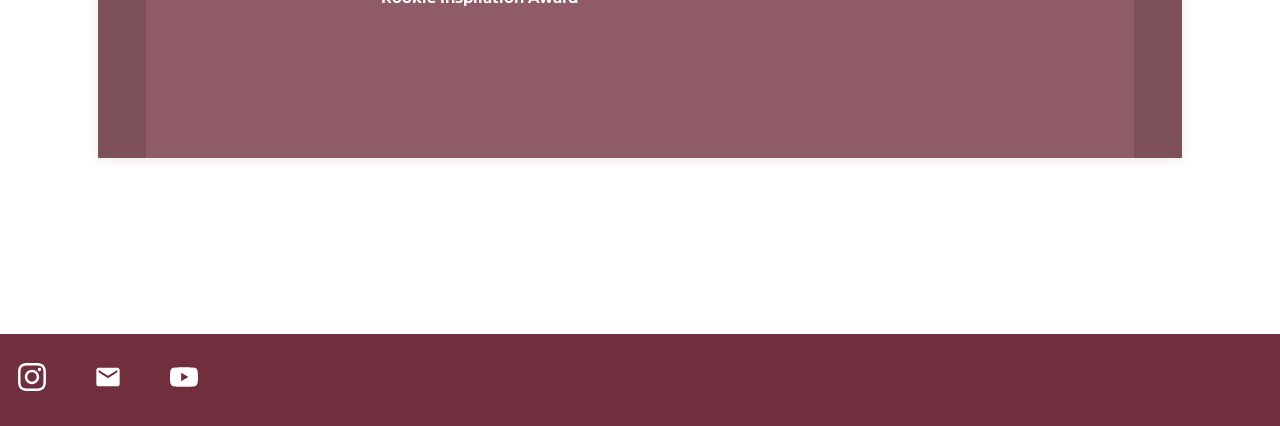
==== commit 2cd7f2e7: "Update index.html" ====
--- a/index.html
+++ b/index.html
@@ -47,7 +47,7 @@
           </div>
         </div>
         <img src="images/robot picture.jpg" alt="Rotationaries robot" class="slideshow-slide slideshow-slide--robot active is-blurred" data-intro="true">
-        <img src="images/team_sunset.JPG" alt="Rotationaries team at sunset" class="slideshow-slide">
+        <img src="images/team_sunset.jpg" alt="Rotationaries team at sunset" class="slideshow-slide">
         <img src="images/contra_costa_team.jpg" alt="Rotationaries at Contra Costa" class="slideshow-slide">
         <img src="images/9114 signs_edited.jpg" alt="FRC 9114 team signs" class="slideshow-slide">
         <img src="images/team_hike.webp" alt="Rotationaries team hike" class="slideshow-slide">
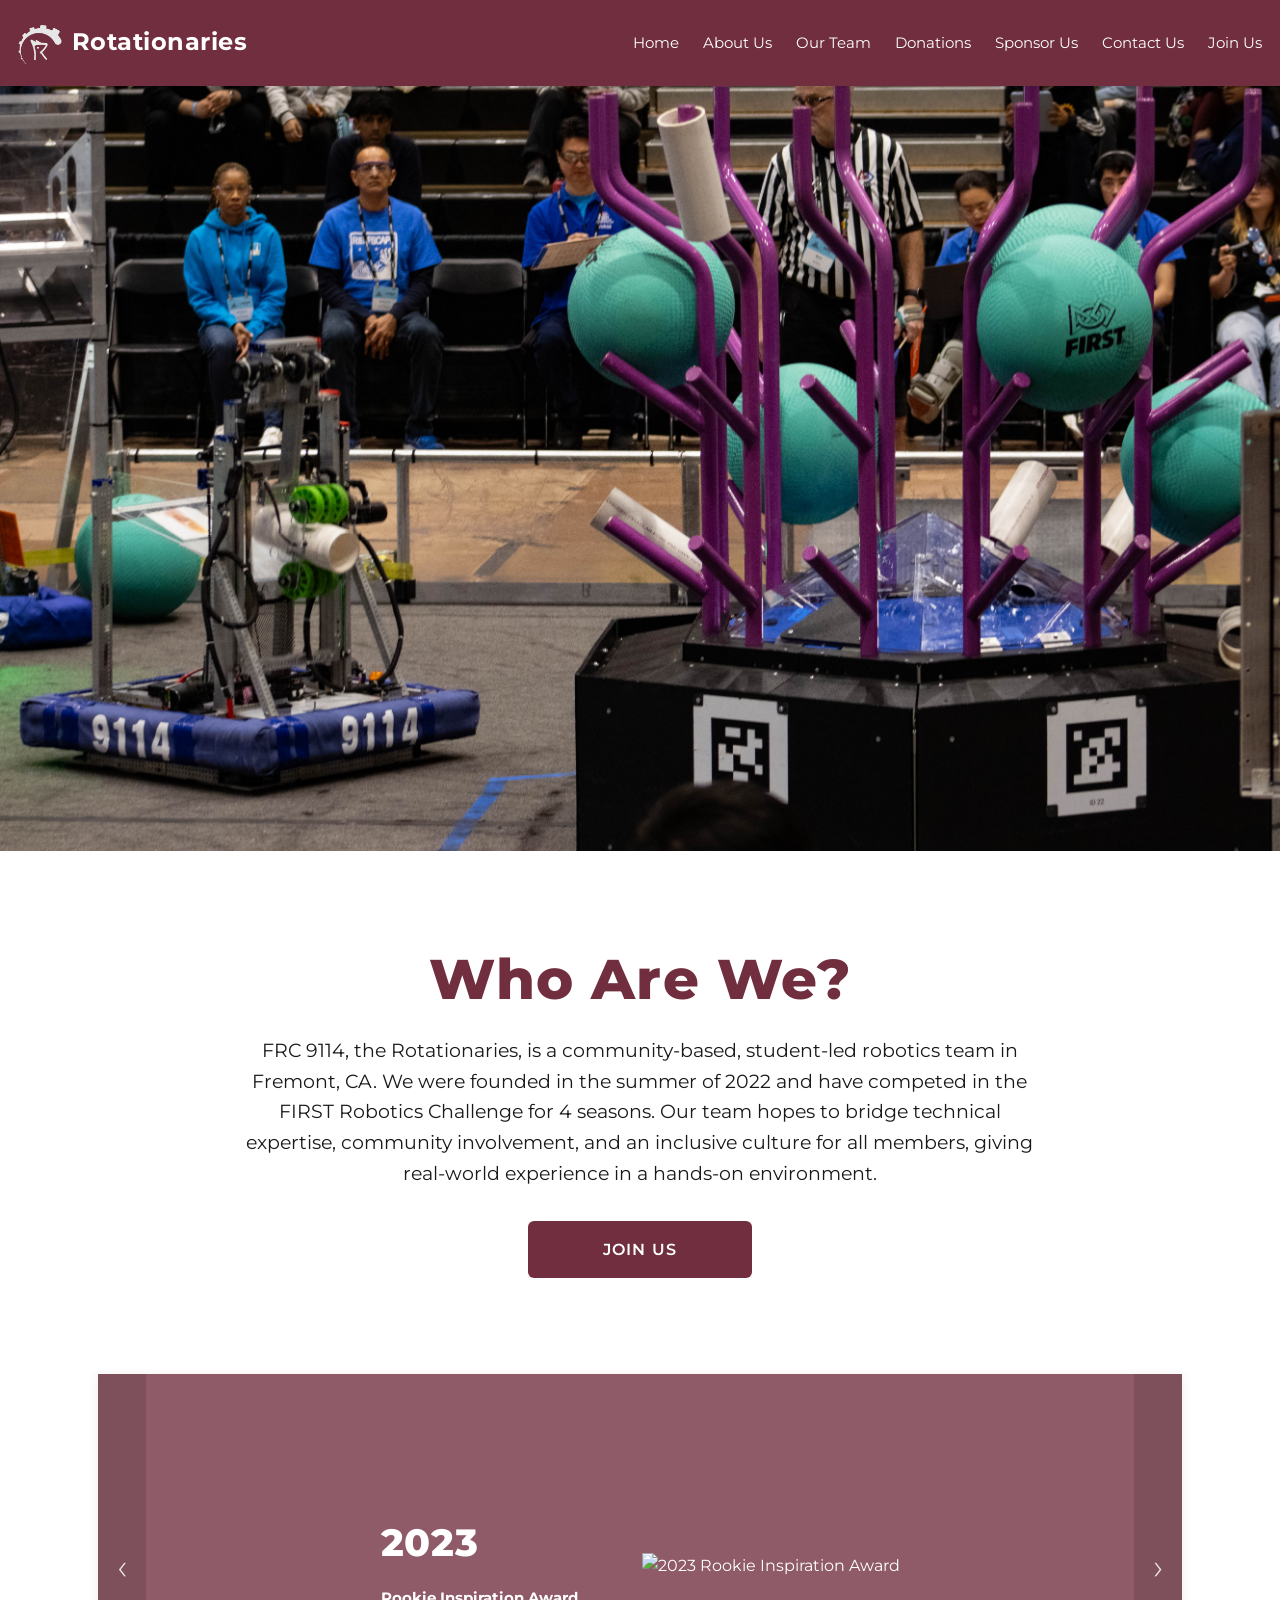
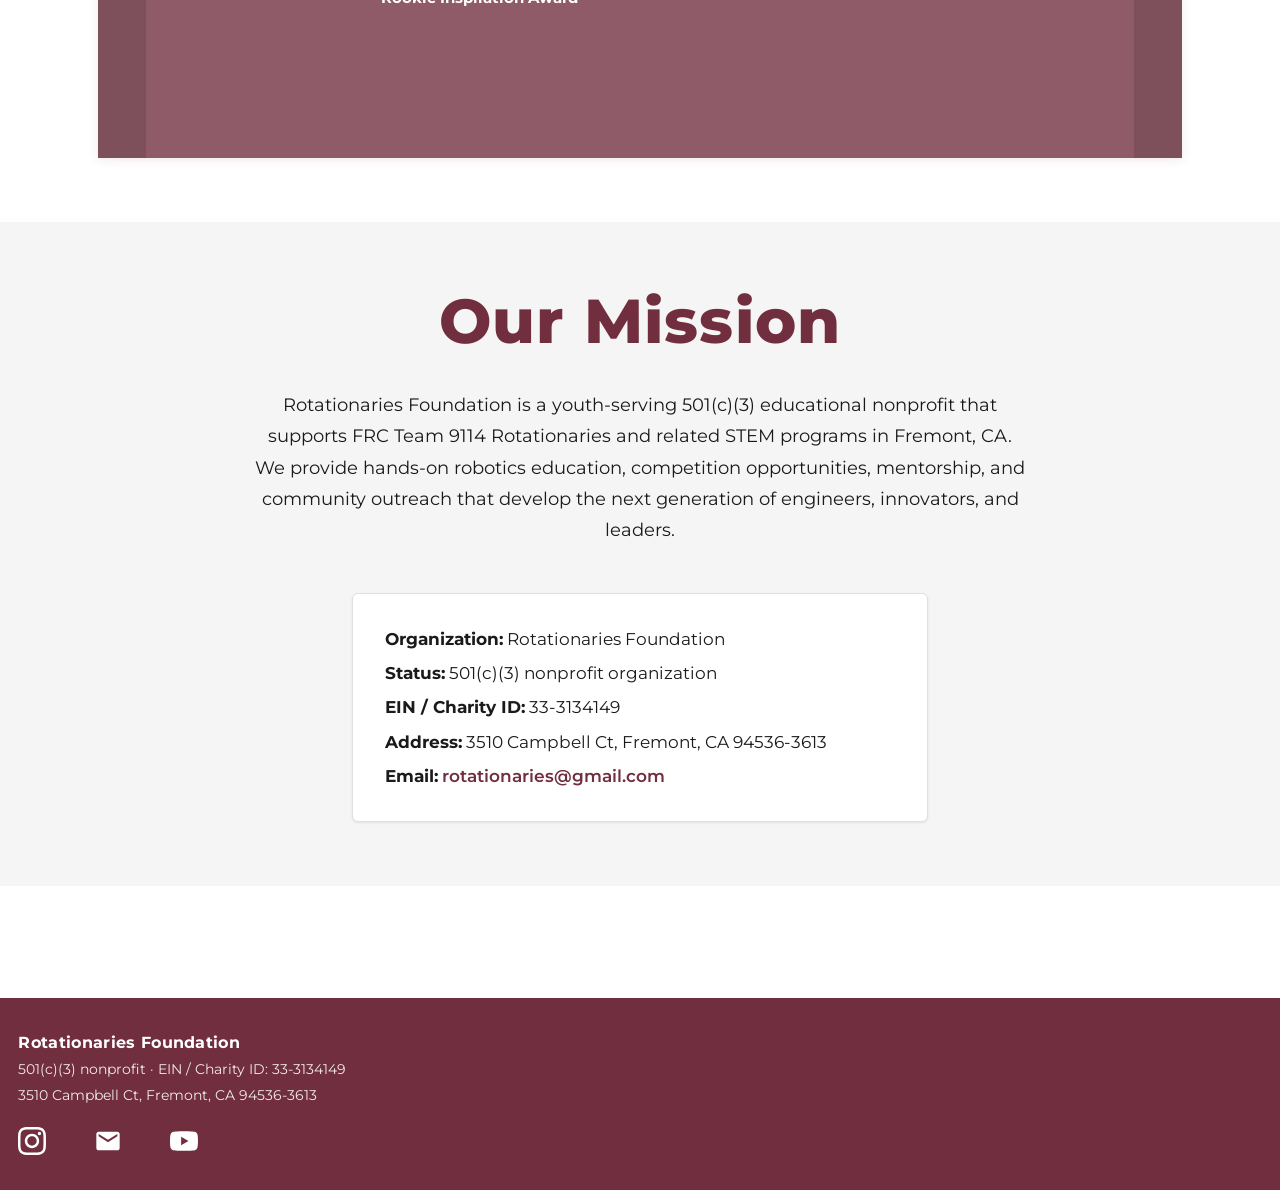
==== commit eae9c9d5: "Add files via upload" ====
--- a/index.html
+++ b/index.html
@@ -47,7 +47,7 @@
           </div>
         </div>
         <img src="images/robot picture.jpg" alt="Rotationaries robot" class="slideshow-slide slideshow-slide--robot active is-blurred" data-intro="true">
-        <img src="images/team_sunset.jpg" alt="Rotationaries team at sunset" class="slideshow-slide">
+        <img src="images/team_sunset.JPG" alt="Rotationaries team at sunset" class="slideshow-slide">
         <img src="images/contra_costa_team.jpg" alt="Rotationaries at Contra Costa" class="slideshow-slide">
         <img src="images/9114 signs_edited.jpg" alt="FRC 9114 team signs" class="slideshow-slide">
         <img src="images/team_hike.webp" alt="Rotationaries team hike" class="slideshow-slide">
@@ -146,10 +146,31 @@
         <button type="button" class="accomplishments-nav accomplishments-nav--next" aria-label="Next accomplishment">&rsaquo;</button>
       </div>
     </section>
+
+    <section class="foundation-info" id="foundation" aria-label="Rotationaries Foundation details">
+      <div class="container foundation-info__inner">
+        <h2 class="section-hero-title scroll-reveal">Our Mission</h2>
+        <p class="foundation-info__mission scroll-reveal scroll-reveal--delay-1">
+          Rotationaries Foundation is a youth-serving 501(c)(3) educational nonprofit that supports FRC Team 9114 Rotationaries and related STEM programs in Fremont, CA. We provide hands-on robotics education, competition opportunities, mentorship, and community outreach that develop the next generation of engineers, innovators, and leaders.
+        </p>
+        <div class="foundation-info__details scroll-reveal scroll-reveal--delay-2">
+          <p><strong>Organization:</strong> Rotationaries Foundation</p>
+          <p><strong>Status:</strong> 501(c)(3) nonprofit organization</p>
+          <p><strong>EIN / Charity ID:</strong> 33-3134149</p>
+          <p><strong>Address:</strong> 3510 Campbell Ct, Fremont, CA 94536-3613</p>
+          <p><strong>Email:</strong> <a href="mailto:rotationaries@gmail.com">rotationaries@gmail.com</a></p>
+        </div>
+      </div>
+    </section>
   </main>
 
   <footer class="site-footer">
     <div class="container footer-inner">
+      <div class="footer-org">
+        <p class="footer-org__name">Rotationaries Foundation</p>
+        <p class="footer-org__meta">501(c)(3) nonprofit · EIN / Charity ID: 33-3134149</p>
+        <p class="footer-org__address">3510 Campbell Ct, Fremont, CA 94536-3613</p>
+      </div>
       <ul class="footer-social">
         <li>
           <a href="https://www.instagram.com/frc9114/" target="_blank" rel="noopener noreferrer" aria-label="Instagram">
--- a/styles.css
+++ b/styles.css
@@ -378,6 +378,80 @@
   padding: var(--space-3xl) 0 var(--space-md);
 }
 
+/* Foundation / nonprofit transparency */
+.foundation-info {
+  background: var(--color-bg-alt);
+  padding: var(--space-3xl) var(--space-lg);
+  text-align: center;
+}
+
+.foundation-info__inner {
+  max-width: 820px;
+}
+
+.foundation-info .section-hero-title {
+  margin-bottom: var(--space-xl);
+}
+
+.foundation-info__mission {
+  margin: 0 auto var(--space-2xl);
+  max-width: 42em;
+  font-size: clamp(1rem, 2vw, 1.15rem);
+  line-height: 1.7;
+  color: var(--color-text);
+}
+
+.foundation-info__details {
+  display: grid;
+  gap: var(--space-sm);
+  max-width: 36em;
+  margin: 0 auto;
+  padding: var(--space-xl);
+  background: var(--color-white);
+  border: 1px solid var(--color-border);
+  border-radius: var(--radius);
+  text-align: left;
+  box-shadow: var(--shadow);
+}
+
+.foundation-info__details p {
+  margin: 0;
+  font-size: clamp(0.95rem, 1.6vw, 1.05rem);
+  line-height: 1.55;
+  color: var(--color-text);
+}
+
+.foundation-info__details a {
+  color: var(--color-primary);
+  font-weight: 600;
+}
+
+.foundation-info__details a:hover {
+  color: var(--color-primary-hover);
+}
+
+.contact-org-details {
+  margin-top: var(--space-xl);
+  padding-top: var(--space-xl);
+  border-top: 1px solid rgba(255, 255, 255, 0.25);
+}
+
+.contact-org-details p {
+  margin: 0 0 var(--space-sm);
+  font-size: clamp(0.95rem, 1.8vw, 1.05rem);
+  line-height: 1.5;
+  color: rgba(255, 255, 255, 0.92);
+}
+
+.contact-org-details a {
+  color: var(--color-contact-accent);
+  font-weight: 600;
+}
+
+.contact-org-details a:hover {
+  color: var(--color-white);
+}
+
 /* Accomplishments carousel */
 .accomplishments {
   padding: clamp(3rem, 7vw, 5rem) var(--space-lg) var(--space-3xl);
@@ -1296,8 +1370,33 @@
 
 .footer-inner {
   display: flex;
-  align-items: center;
+  flex-direction: column;
+  align-items: flex-start;
+  gap: var(--space-lg);
   width: 100%;
+}
+
+.footer-org {
+  max-width: 40rem;
+}
+
+.footer-org__name {
+  margin: 0 0 var(--space-xs);
+  font-size: 1rem;
+  font-weight: 700;
+  letter-spacing: 0.02em;
+}
+
+.footer-org__meta,
+.footer-org__address {
+  margin: 0 0 var(--space-xs);
+  font-size: 0.9rem;
+  line-height: 1.5;
+  color: rgba(255, 255, 255, 0.9);
+}
+
+.footer-org__address {
+  margin-bottom: 0;
 }
 
 .footer-social {
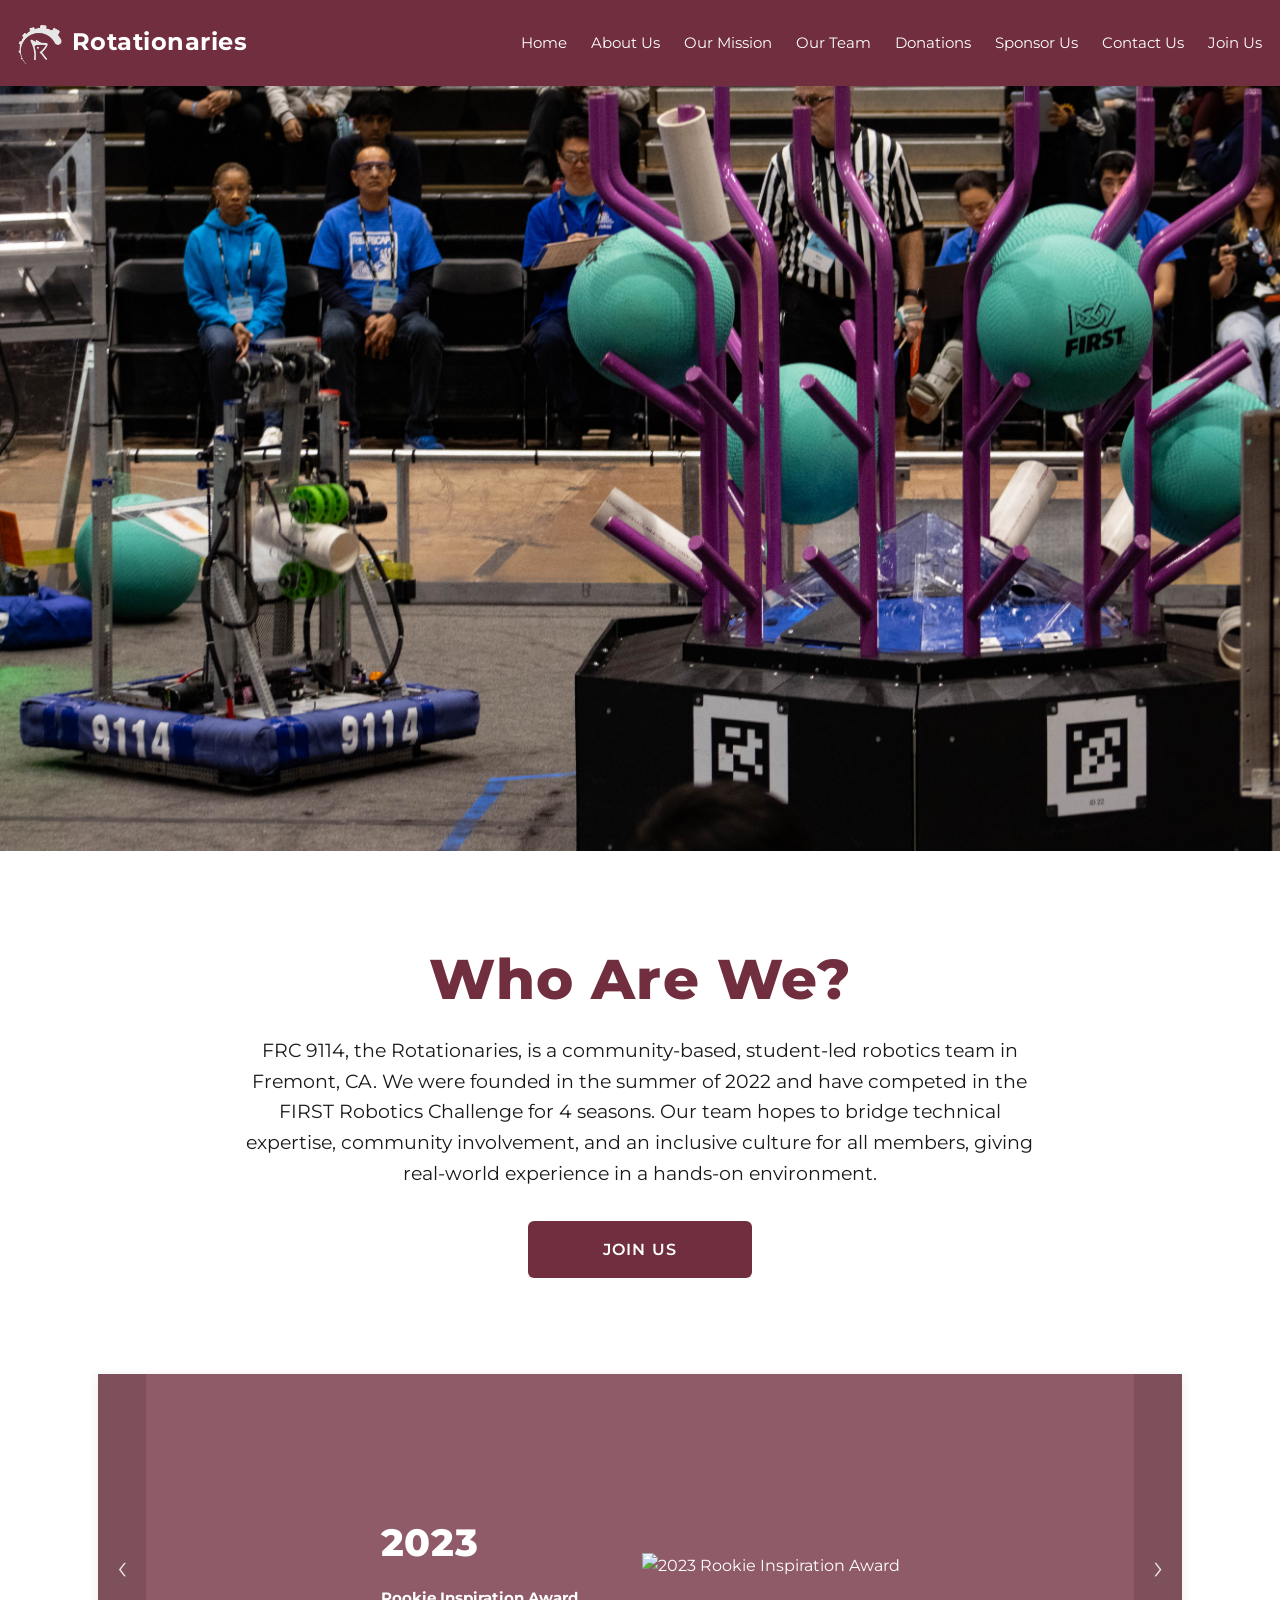
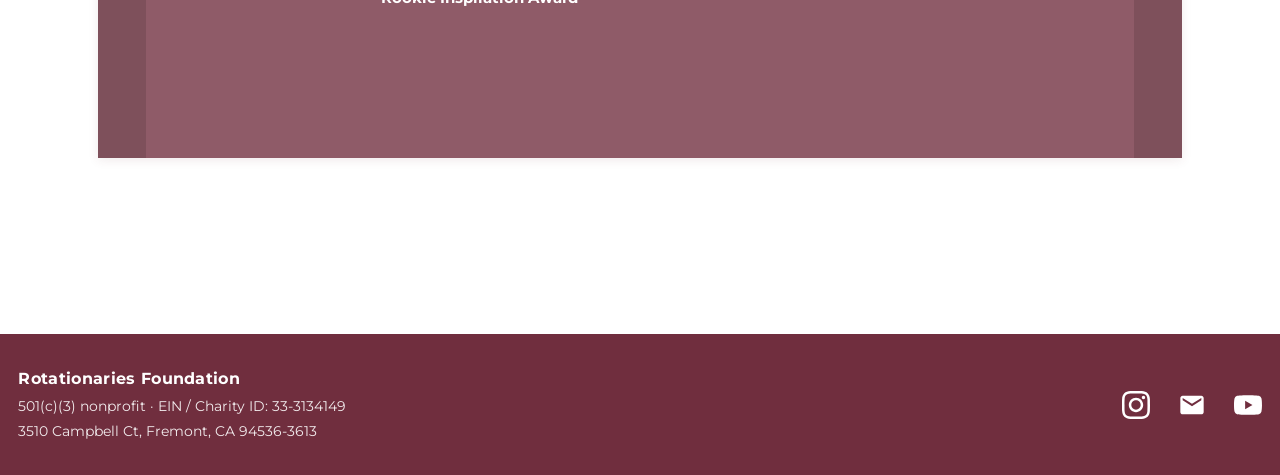
==== commit 07c50e42: "Add files via upload" ====
--- a/index.html
+++ b/index.html
@@ -25,6 +25,7 @@
         <ul>
           <li><a href="index.html" class="current">Home</a></li>
           <li><a href="about.html">About Us</a></li>
+          <li><a href="mission.html">Our Mission</a></li>
           <li><a href="team.html">Our Team</a></li>
           <li><a href="https://www.gofundme.com/f/get-9114-rotationaries-to-worlds" target="_blank" rel="noopener noreferrer">Donations</a></li>
           <li><a href="sponsor.html">Sponsor Us</a></li>
@@ -146,22 +147,6 @@
         <button type="button" class="accomplishments-nav accomplishments-nav--next" aria-label="Next accomplishment">&rsaquo;</button>
       </div>
     </section>
-
-    <section class="foundation-info" id="foundation" aria-label="Rotationaries Foundation details">
-      <div class="container foundation-info__inner">
-        <h2 class="section-hero-title scroll-reveal">Our Mission</h2>
-        <p class="foundation-info__mission scroll-reveal scroll-reveal--delay-1">
-          Rotationaries Foundation is a youth-serving 501(c)(3) educational nonprofit that supports FRC Team 9114 Rotationaries and related STEM programs in Fremont, CA. We provide hands-on robotics education, competition opportunities, mentorship, and community outreach that develop the next generation of engineers, innovators, and leaders.
-        </p>
-        <div class="foundation-info__details scroll-reveal scroll-reveal--delay-2">
-          <p><strong>Organization:</strong> Rotationaries Foundation</p>
-          <p><strong>Status:</strong> 501(c)(3) nonprofit organization</p>
-          <p><strong>EIN / Charity ID:</strong> 33-3134149</p>
-          <p><strong>Address:</strong> 3510 Campbell Ct, Fremont, CA 94536-3613</p>
-          <p><strong>Email:</strong> <a href="mailto:rotationaries@gmail.com">rotationaries@gmail.com</a></p>
-        </div>
-      </div>
-    </section>
   </main>
 
   <footer class="site-footer">
--- a/styles.css
+++ b/styles.css
@@ -378,55 +378,139 @@
   padding: var(--space-3xl) 0 var(--space-md);
 }
 
-/* Foundation / nonprofit transparency */
-.foundation-info {
-  background: var(--color-bg-alt);
+/* Mission page */
+.mission-main {
+  padding-top: 0;
+}
+
+.mission-header {
+  text-align: center;
+  padding: var(--space-3xl) var(--space-lg) var(--space-xl);
+  background: var(--color-white);
+}
+
+.mission-header .section-subtitle {
+  color: var(--color-primary);
+}
+
+.mission-statement {
+  background: linear-gradient(160deg, var(--color-primary) 0%, var(--color-division-2) 100%);
+  color: var(--color-white);
   padding: var(--space-3xl) var(--space-lg);
   text-align: center;
 }
 
-.foundation-info__inner {
-  max-width: 820px;
-}
-
-.foundation-info .section-hero-title {
-  margin-bottom: var(--space-xl);
-}
-
-.foundation-info__mission {
-  margin: 0 auto var(--space-2xl);
-  max-width: 42em;
-  font-size: clamp(1rem, 2vw, 1.15rem);
-  line-height: 1.7;
+.mission-statement__inner {
+  max-width: 46rem;
+  margin: 0 auto;
+}
+
+.mission-statement__text {
+  margin: 0;
+  font-size: clamp(1.05rem, 2.2vw, 1.25rem);
+  font-weight: 500;
+  line-height: 1.75;
+  text-align: center;
+}
+
+.mission-pillars {
+  background: var(--color-white);
+  padding: var(--space-3xl) var(--space-lg);
+}
+
+.mission-pillars__inner {
+  max-width: 1100px;
+  margin: 0 auto;
+  display: grid;
+  grid-template-columns: repeat(3, 1fr);
+  gap: var(--space-xl);
+}
+
+.mission-pillar {
+  text-align: center;
+  padding: var(--space-xl) var(--space-lg);
+  background: var(--color-bg-alt);
+  border-top: 4px solid var(--color-primary);
+}
+
+.mission-pillar__num {
+  display: block;
+  margin-bottom: var(--space-md);
+  font-size: 0.85rem;
+  font-weight: 700;
+  letter-spacing: 0.12em;
+  color: var(--color-primary);
+}
+
+.mission-pillar__title {
+  margin: 0 0 var(--space-md);
+  font-size: clamp(1.1rem, 2vw, 1.3rem);
+  font-weight: 700;
+  color: var(--color-primary);
+  line-height: 1.3;
+}
+
+.mission-pillar p {
+  margin: 0;
+  font-size: clamp(0.95rem, 1.5vw, 1.02rem);
+  line-height: 1.65;
   color: var(--color-text);
 }
 
-.foundation-info__details {
+.mission-org {
+  background: var(--color-bg-alt);
+  padding: var(--space-3xl) var(--space-lg) var(--space-3xl);
+  text-align: center;
+}
+
+.mission-org__inner {
+  max-width: 1000px;
+  margin: 0 auto;
+}
+
+.mission-org .section-subtitle {
+  margin: 0 0 var(--space-xl);
+  color: var(--color-primary);
+}
+
+.mission-org__grid {
   display: grid;
-  gap: var(--space-sm);
-  max-width: 36em;
-  margin: 0 auto;
-  padding: var(--space-xl);
+  grid-template-columns: repeat(auto-fit, minmax(180px, 1fr));
+  gap: var(--space-lg);
+}
+
+.mission-org__card {
   background: var(--color-white);
   border: 1px solid var(--color-border);
-  border-radius: var(--radius);
-  text-align: left;
+  padding: var(--space-lg);
+  text-align: center;
   box-shadow: var(--shadow);
 }
 
-.foundation-info__details p {
+.mission-org__label {
+  margin: 0 0 var(--space-sm);
+  font-size: 0.8rem;
+  font-weight: 700;
+  letter-spacing: 0.08em;
+  text-transform: uppercase;
+  color: var(--color-text-muted);
+}
+
+.mission-org__value {
   margin: 0;
   font-size: clamp(0.95rem, 1.6vw, 1.05rem);
-  line-height: 1.55;
-  color: var(--color-text);
-}
-
-.foundation-info__details a {
-  color: var(--color-primary);
   font-weight: 600;
-}
-
-.foundation-info__details a:hover {
+  line-height: 1.45;
+  color: var(--color-primary);
+}
+
+.mission-org__value a {
+  color: var(--color-primary);
+  font-weight: 600;
+  word-break: break-word;
+}
+
+.mission-org__value a:hover {
   color: var(--color-primary-hover);
 }
 
@@ -450,6 +534,13 @@
 
 .contact-org-details a:hover {
   color: var(--color-white);
+}
+
+@media (max-width: 800px) {
+  .mission-pillars__inner {
+    grid-template-columns: 1fr;
+    max-width: 26rem;
+  }
 }
 
 /* Accomplishments carousel */
@@ -1370,14 +1461,17 @@
 
 .footer-inner {
   display: flex;
-  flex-direction: column;
-  align-items: flex-start;
-  gap: var(--space-lg);
+  flex-wrap: wrap;
+  align-items: center;
+  justify-content: space-between;
+  gap: var(--space-xl);
   width: 100%;
 }
 
 .footer-org {
-  max-width: 40rem;
+  flex: 1 1 16rem;
+  min-width: 0;
+  max-width: 36rem;
 }
 
 .footer-org__name {
@@ -1406,9 +1500,20 @@
   display: flex;
   flex-wrap: wrap;
   align-items: center;
-  gap: 3rem;
-  justify-content: flex-start;
-  transform: translateY(-3px);
+  gap: 1.75rem;
+  justify-content: flex-end;
+  flex: 0 0 auto;
+}
+
+@media (max-width: 640px) {
+  .footer-inner {
+    flex-direction: column;
+    align-items: flex-start;
+  }
+
+  .footer-social {
+    justify-content: flex-start;
+  }
 }
 
 .footer-social a {
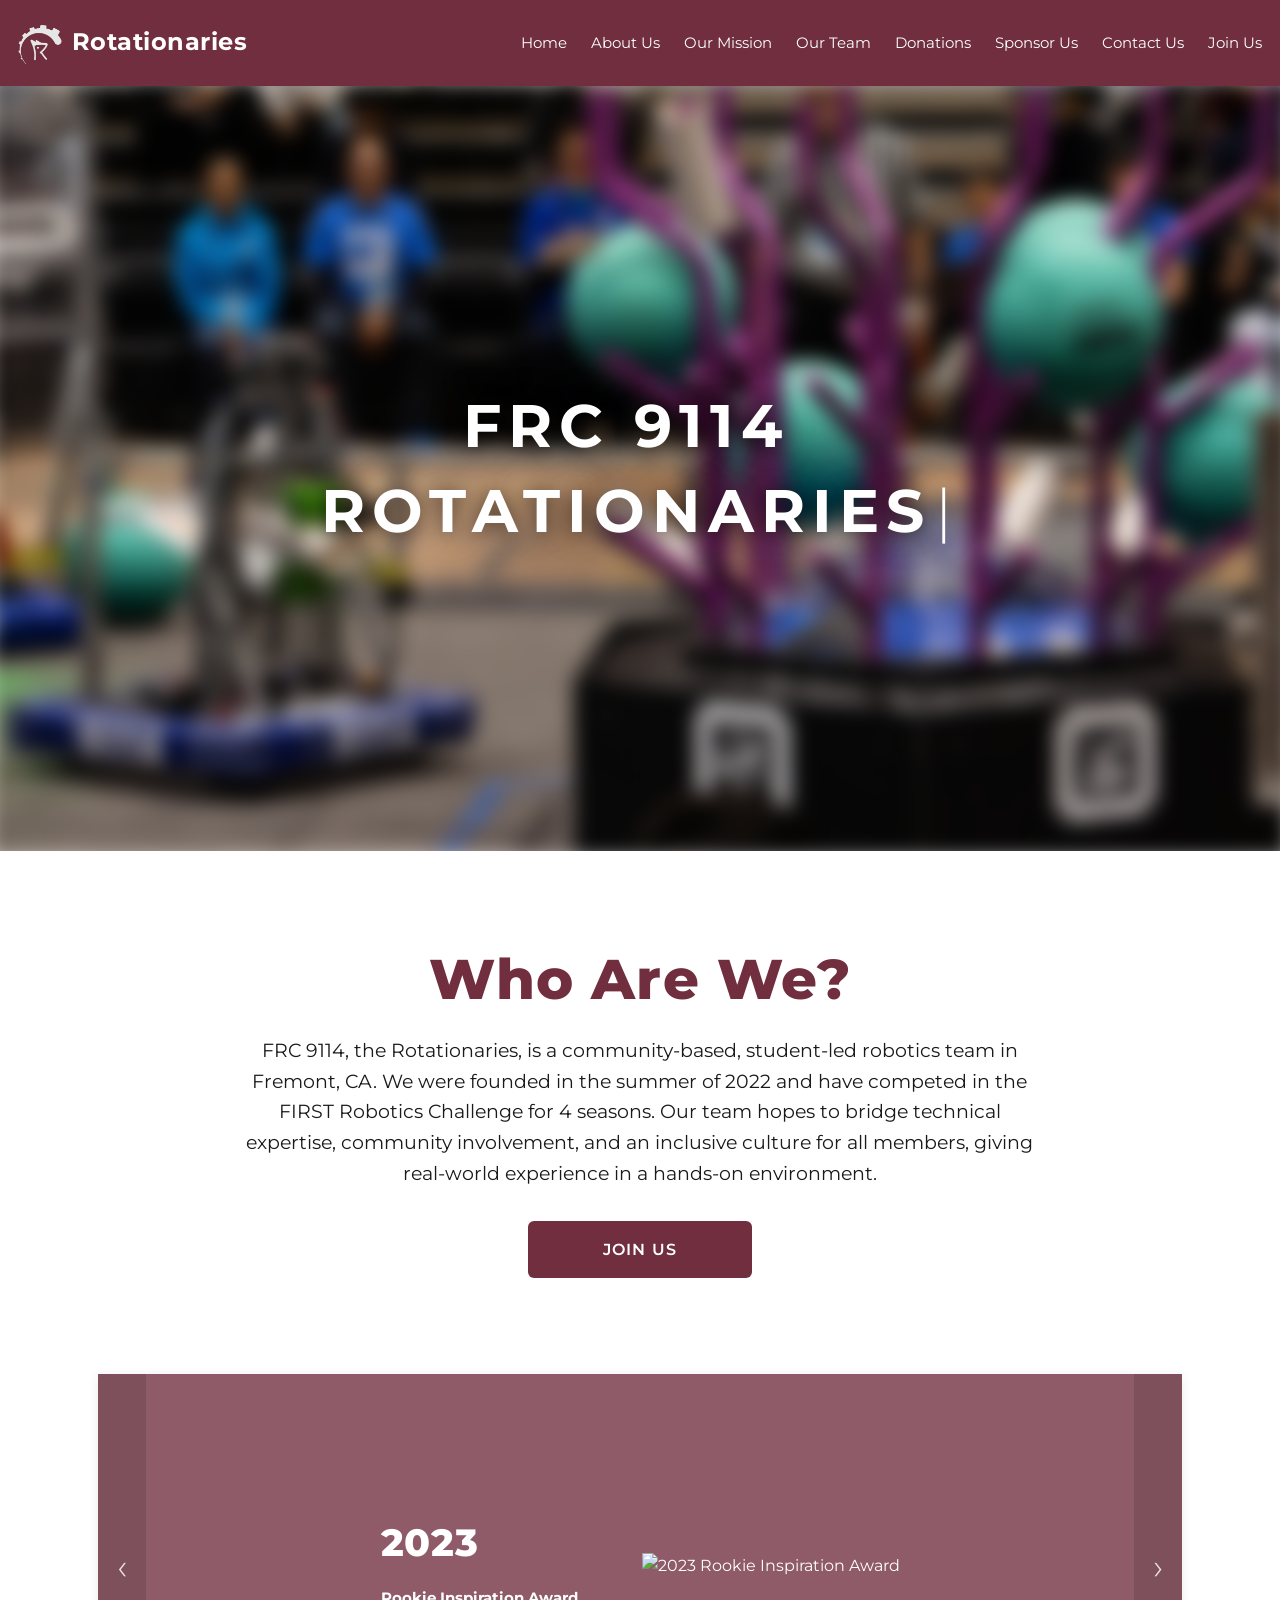
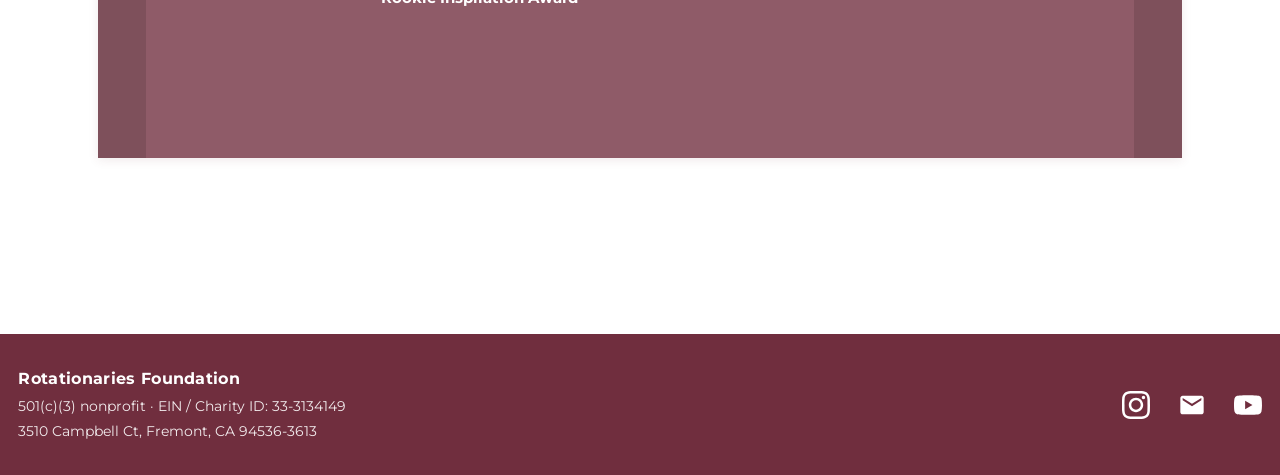
==== commit 346ab983: "updated photo to load" ====
--- a/index.html
+++ b/index.html
@@ -48,7 +48,7 @@
           </div>
         </div>
         <img src="images/robot picture.jpg" alt="Rotationaries robot" class="slideshow-slide slideshow-slide--robot active is-blurred" data-intro="true">
-        <img src="images/team_sunset.JPG" alt="Rotationaries team at sunset" class="slideshow-slide">
+        <img src="images/team_sunset.jpg" alt="Rotationaries team at sunset" class="slideshow-slide">
         <img src="images/contra_costa_team.jpg" alt="Rotationaries at Contra Costa" class="slideshow-slide">
         <img src="images/9114 signs_edited.jpg" alt="FRC 9114 team signs" class="slideshow-slide">
         <img src="images/team_hike.webp" alt="Rotationaries team hike" class="slideshow-slide">
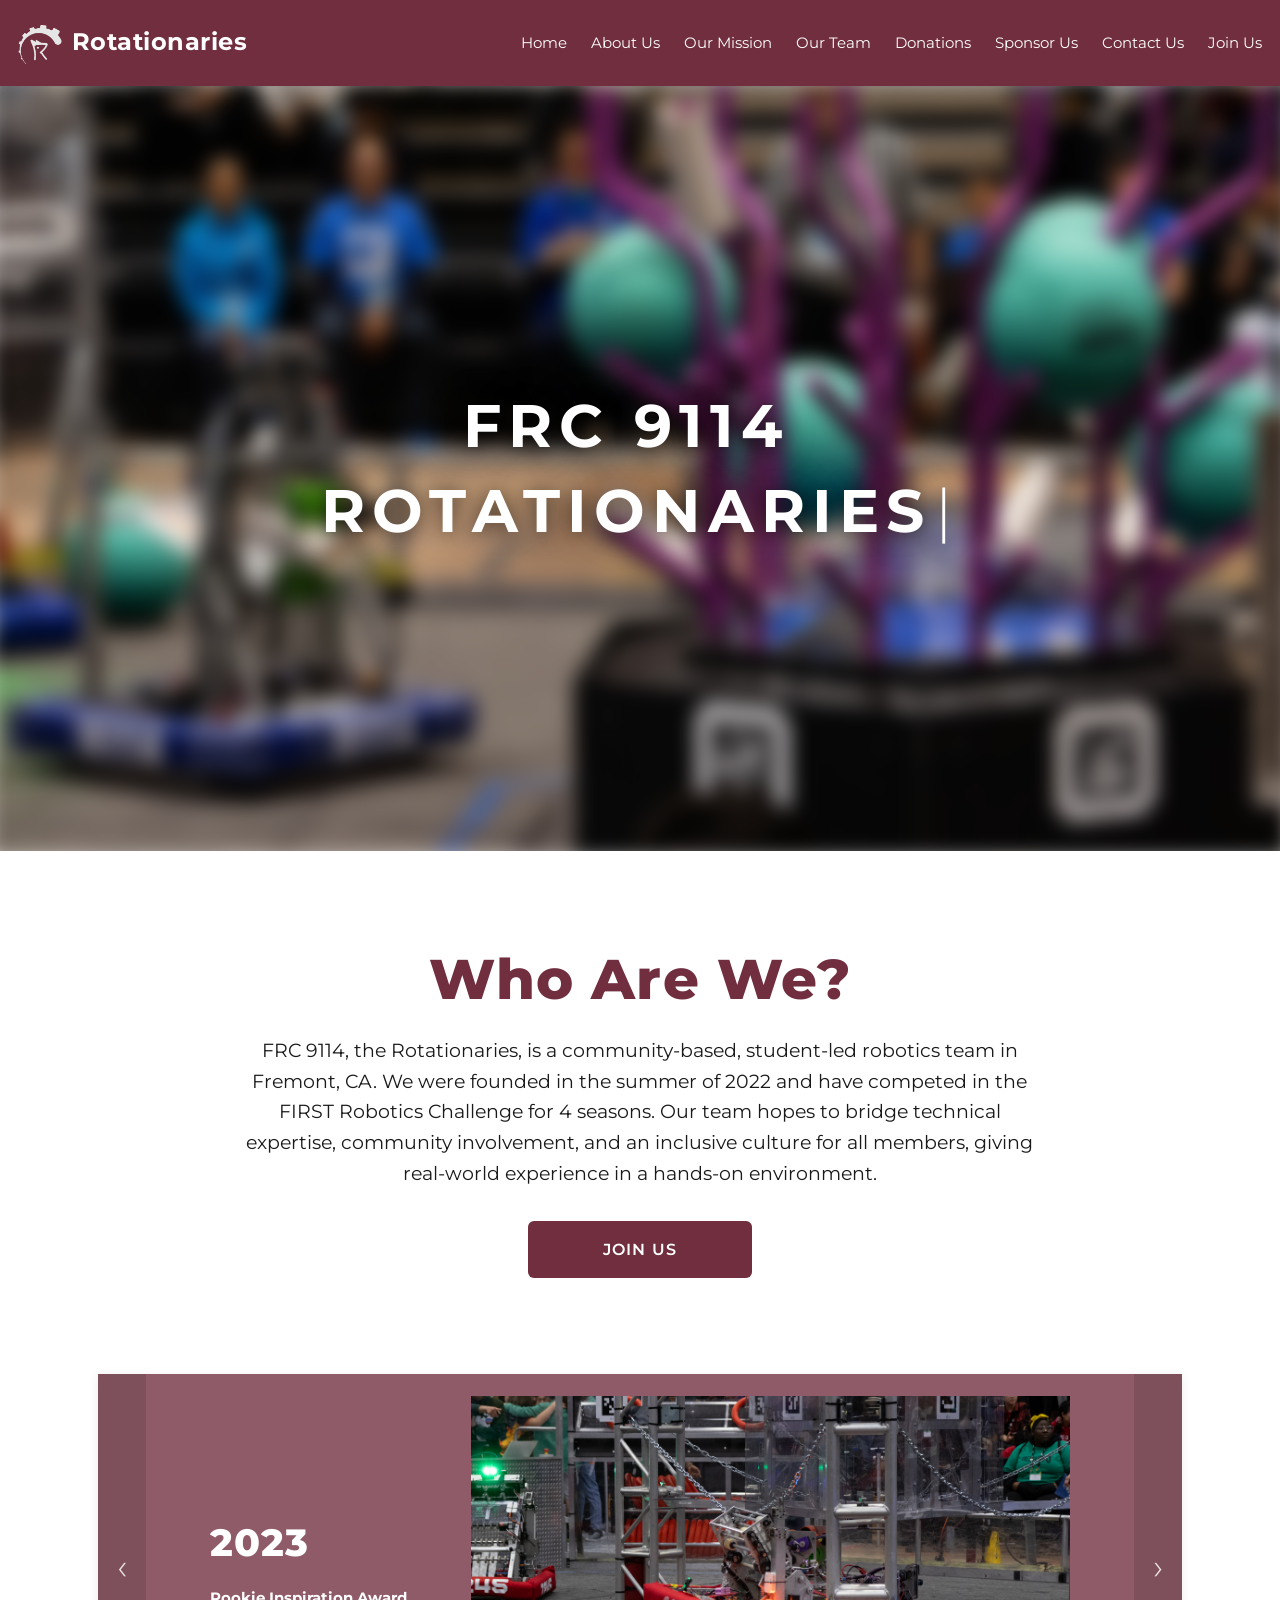
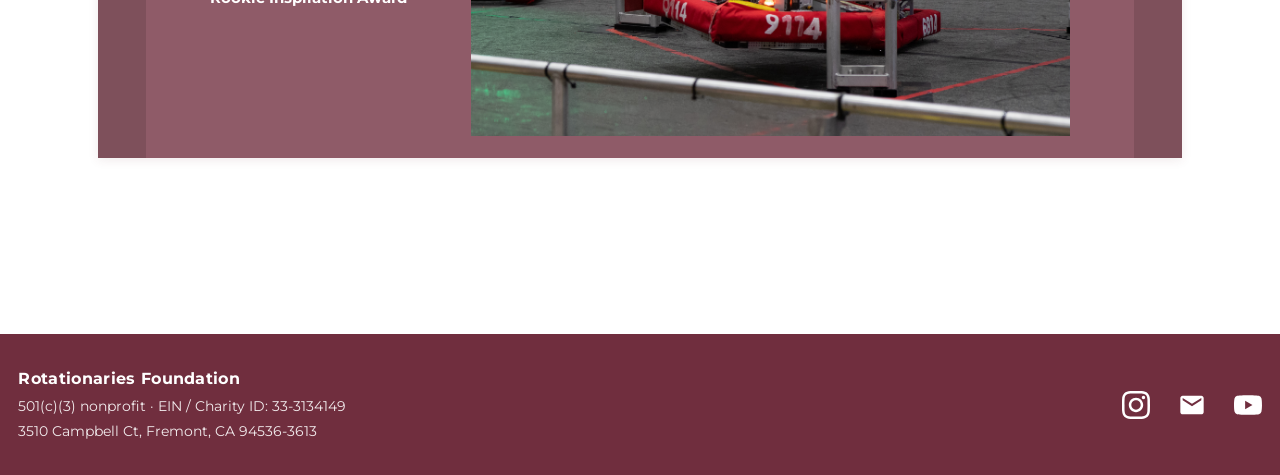
==== commit c9458092: "Implement Git-based CMS (Sveltia CMS + Pages CMS) for website images" ====
--- a/index.html
+++ b/index.html
@@ -14,7 +14,7 @@
     <div class="container header-inner">
       <a href="index.html" class="logo">
         <span class="logo-img-wrap">
-          <img src="images/Rdog.png" alt="" class="logo-img">
+          <img src="images/Rdog.png" alt="" class="logo-img" data-cms-logo>
         </span>
         <span class="logo-text">Rotationaries</span>
       </a>
